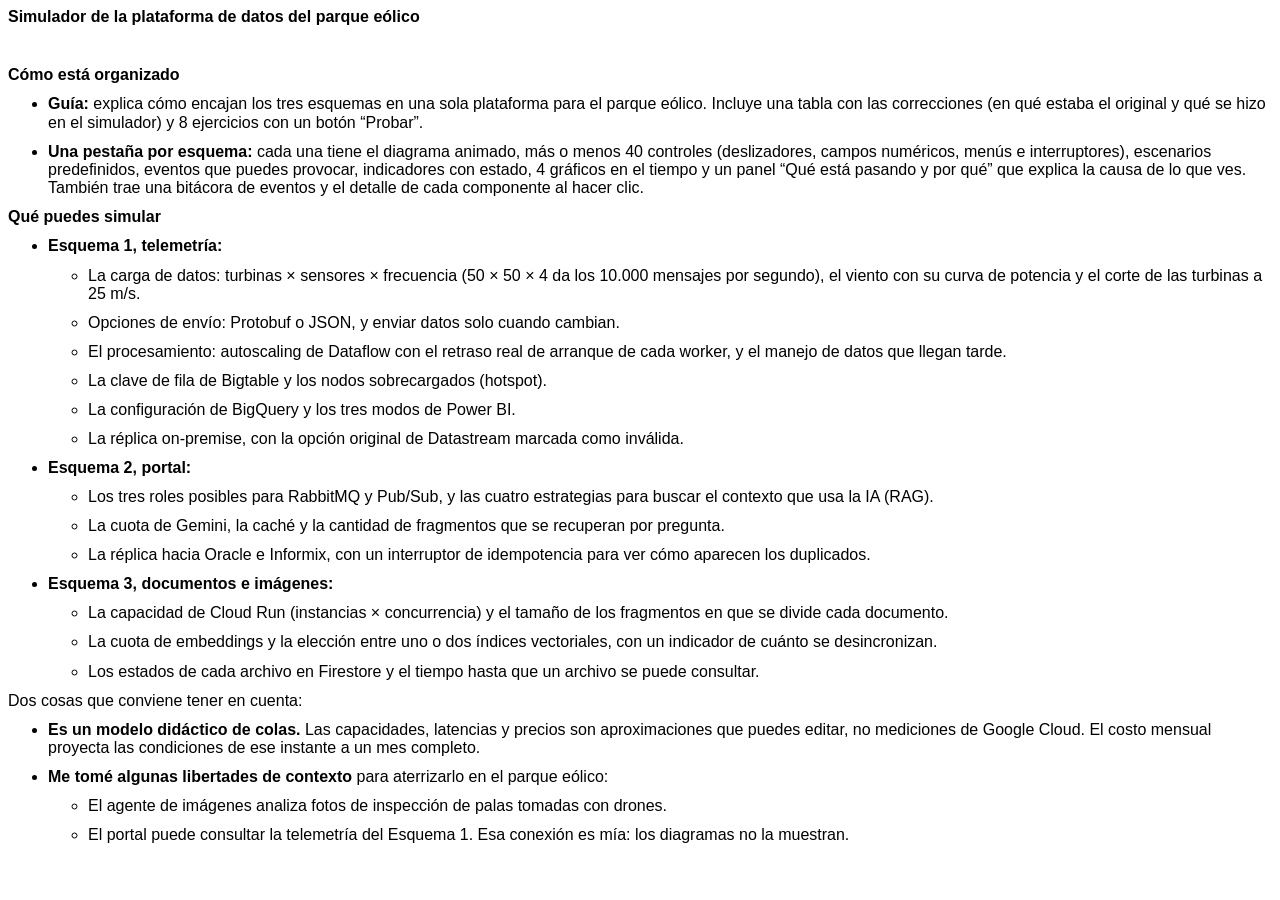
==== guiasimulador.htm @ 3c599fb7 "Add files via upload" ====
<!-- saved from url=(0122)file:///C:/Proyectos/Toren/Fachada-cv-ariel/Simulador%20de%20la%20plataforma%20de%20datos%20del%20parque%20e%C3%B3lico.htm -->
<html xmlns:v="urn:schemas-microsoft-com:vml" xmlns:o="urn:schemas-microsoft-com:office:office" xmlns:w="urn:schemas-microsoft-com:office:word" xmlns:m="http://schemas.microsoft.com/office/2004/12/omml" xmlns="http://www.w3.org/TR/REC-html40"><head><meta http-equiv="Content-Type" content="text/html; charset=windows-1252">

<meta name="ProgId" content="Word.Document">
<meta name="Generator" content="Microsoft Word 15">
<meta name="Originator" content="Microsoft Word 15">
<link rel="File-List" href="file:///C:/Proyectos/Toren/Fachada-cv-ariel/Simulador%20de%20la%20plataforma%20de%20datos%20del%20parque%20e%C3%B3lico_archivos/filelist.xml">
<!--[if gte mso 9]><xml>
 <o:DocumentProperties>
  <o:Author>Pablo Navarrete Rodriguez</o:Author>
  <o:LastAuthor>Pablo Navarrete Rodriguez</o:LastAuthor>
  <o:Revision>2</o:Revision>
  <o:TotalTime>5</o:TotalTime>
  <o:LastPrinted>2026-11-14T00:23:00Z</o:LastPrinted>
  <o:Created>2026-11-14T00:25:00Z</o:Created>
  <o:LastSaved>2026-11-14T00:25:00Z</o:LastSaved>
  <o:Pages>2</o:Pages>
  <o:Words>393</o:Words>
  <o:Characters>2162</o:Characters>
  <o:Lines>18</o:Lines>
  <o:Paragraphs>5</o:Paragraphs>
  <o:CharactersWithSpaces>2550</o:CharactersWithSpaces>
  <o:Version>16.00</o:Version>
 </o:DocumentProperties>
 <o:OfficeDocumentSettings>
  <o:AllowPNG/>
 </o:OfficeDocumentSettings>
</xml><![endif]-->
<link rel="themeData" href="file:///C:/Proyectos/Toren/Fachada-cv-ariel/Simulador%20de%20la%20plataforma%20de%20datos%20del%20parque%20e%C3%B3lico_archivos/themedata.thmx">
<link rel="colorSchemeMapping" href="file:///C:/Proyectos/Toren/Fachada-cv-ariel/Simulador%20de%20la%20plataforma%20de%20datos%20del%20parque%20e%C3%B3lico_archivos/colorschememapping.xml">
<!--[if gte mso 9]><xml>
 <w:WordDocument>
  <w:SpellingState>Clean</w:SpellingState>
  <w:GrammarState>Clean</w:GrammarState>
  <w:TrackMoves>false</w:TrackMoves>
  <w:TrackFormatting/>
  <w:HyphenationZone>21</w:HyphenationZone>
  <w:PunctuationKerning/>
  <w:ValidateAgainstSchemas/>
  <w:SaveIfXMLInvalid>false</w:SaveIfXMLInvalid>
  <w:IgnoreMixedContent>false</w:IgnoreMixedContent>
  <w:AlwaysShowPlaceholderText>false</w:AlwaysShowPlaceholderText>
  <w:DoNotPromoteQF/>
  <w:LidThemeOther>ES-CL</w:LidThemeOther>
  <w:LidThemeAsian>X-NONE</w:LidThemeAsian>
  <w:LidThemeComplexScript>X-NONE</w:LidThemeComplexScript>
  <w:Compatibility>
   <w:BreakWrappedTables/>
   <w:SnapToGridInCell/>
   <w:WrapTextWithPunct/>
   <w:UseAsianBreakRules/>
   <w:DontGrowAutofit/>
   <w:SplitPgBreakAndParaMark/>
   <w:EnableOpenTypeKerning/>
   <w:DontFlipMirrorIndents/>
   <w:OverrideTableStyleHps/>
  </w:Compatibility>
  <m:mathPr>
   <m:mathFont m:val="Cambria Math"/>
   <m:brkBin m:val="before"/>
   <m:brkBinSub m:val="&#45;-"/>
   <m:smallFrac m:val="off"/>
   <m:dispDef/>
   <m:lMargin m:val="0"/>
   <m:rMargin m:val="0"/>
   <m:defJc m:val="centerGroup"/>
   <m:wrapIndent m:val="1440"/>
   <m:intLim m:val="subSup"/>
   <m:naryLim m:val="undOvr"/>
  </m:mathPr></w:WordDocument>
</xml><![endif]--><!--[if gte mso 9]><xml>
 <w:LatentStyles DefLockedState="false" DefUnhideWhenUsed="false"
  DefSemiHidden="false" DefQFormat="false" DefPriority="99"
  LatentStyleCount="376">
  <w:LsdException Locked="false" Priority="0" QFormat="true" Name="Normal"/>
  <w:LsdException Locked="false" Priority="9" QFormat="true" Name="heading 1"/>
  <w:LsdException Locked="false" Priority="9" SemiHidden="true"
   UnhideWhenUsed="true" QFormat="true" Name="heading 2"/>
  <w:LsdException Locked="false" Priority="9" SemiHidden="true"
   UnhideWhenUsed="true" QFormat="true" Name="heading 3"/>
  <w:LsdException Locked="false" Priority="9" SemiHidden="true"
   UnhideWhenUsed="true" QFormat="true" Name="heading 4"/>
  <w:LsdException Locked="false" Priority="9" SemiHidden="true"
   UnhideWhenUsed="true" QFormat="true" Name="heading 5"/>
  <w:LsdException Locked="false" Priority="9" SemiHidden="true"
   UnhideWhenUsed="true" QFormat="true" Name="heading 6"/>
  <w:LsdException Locked="false" Priority="9" SemiHidden="true"
   UnhideWhenUsed="true" QFormat="true" Name="heading 7"/>
  <w:LsdException Locked="false" Priority="9" SemiHidden="true"
   UnhideWhenUsed="true" QFormat="true" Name="heading 8"/>
  <w:LsdException Locked="false" Priority="9" SemiHidden="true"
   UnhideWhenUsed="true" QFormat="true" Name="heading 9"/>
  <w:LsdException Locked="false" SemiHidden="true" UnhideWhenUsed="true"
   Name="index 1"/>
  <w:LsdException Locked="false" SemiHidden="true" UnhideWhenUsed="true"
   Name="index 2"/>
  <w:LsdException Locked="false" SemiHidden="true" UnhideWhenUsed="true"
   Name="index 3"/>
  <w:LsdException Locked="false" SemiHidden="true" UnhideWhenUsed="true"
   Name="index 4"/>
  <w:LsdException Locked="false" SemiHidden="true" UnhideWhenUsed="true"
   Name="index 5"/>
  <w:LsdException Locked="false" SemiHidden="true" UnhideWhenUsed="true"
   Name="index 6"/>
  <w:LsdException Locked="false" SemiHidden="true" UnhideWhenUsed="true"
   Name="index 7"/>
  <w:LsdException Locked="false" SemiHidden="true" UnhideWhenUsed="true"
   Name="index 8"/>
  <w:LsdException Locked="false" SemiHidden="true" UnhideWhenUsed="true"
   Name="index 9"/>
  <w:LsdException Locked="false" Priority="39" SemiHidden="true"
   UnhideWhenUsed="true" Name="toc 1"/>
  <w:LsdException Locked="false" Priority="39" SemiHidden="true"
   UnhideWhenUsed="true" Name="toc 2"/>
  <w:LsdException Locked="false" Priority="39" SemiHidden="true"
   UnhideWhenUsed="true" Name="toc 3"/>
  <w:LsdException Locked="false" Priority="39" SemiHidden="true"
   UnhideWhenUsed="true" Name="toc 4"/>
  <w:LsdException Locked="false" Priority="39" SemiHidden="true"
   UnhideWhenUsed="true" Name="toc 5"/>
  <w:LsdException Locked="false" Priority="39" SemiHidden="true"
   UnhideWhenUsed="true" Name="toc 6"/>
  <w:LsdException Locked="false" Priority="39" SemiHidden="true"
   UnhideWhenUsed="true" Name="toc 7"/>
  <w:LsdException Locked="false" Priority="39" SemiHidden="true"
   UnhideWhenUsed="true" Name="toc 8"/>
  <w:LsdException Locked="false" Priority="39" SemiHidden="true"
   UnhideWhenUsed="true" Name="toc 9"/>
  <w:LsdException Locked="false" SemiHidden="true" UnhideWhenUsed="true"
   Name="Normal Indent"/>
  <w:LsdException Locked="false" SemiHidden="true" UnhideWhenUsed="true"
   Name="footnote text"/>
  <w:LsdException Locked="false" SemiHidden="true" UnhideWhenUsed="true"
   Name="annotation text"/>
  <w:LsdException Locked="false" SemiHidden="true" UnhideWhenUsed="true"
   Name="header"/>
  <w:LsdException Locked="false" SemiHidden="true" UnhideWhenUsed="true"
   Name="footer"/>
  <w:LsdException Locked="false" SemiHidden="true" UnhideWhenUsed="true"
   Name="index heading"/>
  <w:LsdException Locked="false" Priority="35" SemiHidden="true"
   UnhideWhenUsed="true" QFormat="true" Name="caption"/>
  <w:LsdException Locked="false" SemiHidden="true" UnhideWhenUsed="true"
   Name="table of figures"/>
  <w:LsdException Locked="false" SemiHidden="true" UnhideWhenUsed="true"
   Name="envelope address"/>
  <w:LsdException Locked="false" SemiHidden="true" UnhideWhenUsed="true"
   Name="envelope return"/>
  <w:LsdException Locked="false" SemiHidden="true" UnhideWhenUsed="true"
   Name="footnote reference"/>
  <w:LsdException Locked="false" SemiHidden="true" UnhideWhenUsed="true"
   Name="annotation reference"/>
  <w:LsdException Locked="false" SemiHidden="true" UnhideWhenUsed="true"
   Name="line number"/>
  <w:LsdException Locked="false" SemiHidden="true" UnhideWhenUsed="true"
   Name="page number"/>
  <w:LsdException Locked="false" SemiHidden="true" UnhideWhenUsed="true"
   Name="endnote reference"/>
  <w:LsdException Locked="false" SemiHidden="true" UnhideWhenUsed="true"
   Name="endnote text"/>
  <w:LsdException Locked="false" SemiHidden="true" UnhideWhenUsed="true"
   Name="table of authorities"/>
  <w:LsdException Locked="false" SemiHidden="true" UnhideWhenUsed="true"
   Name="macro"/>
  <w:LsdException Locked="false" SemiHidden="true" UnhideWhenUsed="true"
   Name="toa heading"/>
  <w:LsdException Locked="false" SemiHidden="true" UnhideWhenUsed="true"
   Name="List"/>
  <w:LsdException Locked="false" SemiHidden="true" UnhideWhenUsed="true"
   Name="List Bullet"/>
  <w:LsdException Locked="false" SemiHidden="true" UnhideWhenUsed="true"
   Name="List Number"/>
  <w:LsdException Locked="false" SemiHidden="true" UnhideWhenUsed="true"
   Name="List 2"/>
  <w:LsdException Locked="false" SemiHidden="true" UnhideWhenUsed="true"
   Name="List 3"/>
  <w:LsdException Locked="false" SemiHidden="true" UnhideWhenUsed="true"
   Name="List 4"/>
  <w:LsdException Locked="false" SemiHidden="true" UnhideWhenUsed="true"
   Name="List 5"/>
  <w:LsdException Locked="false" SemiHidden="true" UnhideWhenUsed="true"
   Name="List Bullet 2"/>
  <w:LsdException Locked="false" SemiHidden="true" UnhideWhenUsed="true"
   Name="List Bullet 3"/>
  <w:LsdException Locked="false" SemiHidden="true" UnhideWhenUsed="true"
   Name="List Bullet 4"/>
  <w:LsdException Locked="false" SemiHidden="true" UnhideWhenUsed="true"
   Name="List Bullet 5"/>
  <w:LsdException Locked="false" SemiHidden="true" UnhideWhenUsed="true"
   Name="List Number 2"/>
  <w:LsdException Locked="false" SemiHidden="true" UnhideWhenUsed="true"
   Name="List Number 3"/>
  <w:LsdException Locked="false" SemiHidden="true" UnhideWhenUsed="true"
   Name="List Number 4"/>
  <w:LsdException Locked="false" SemiHidden="true" UnhideWhenUsed="true"
   Name="List Number 5"/>
  <w:LsdException Locked="false" Priority="10" QFormat="true" Name="Title"/>
  <w:LsdException Locked="false" SemiHidden="true" UnhideWhenUsed="true"
   Name="Closing"/>
  <w:LsdException Locked="false" SemiHidden="true" UnhideWhenUsed="true"
   Name="Signature"/>
  <w:LsdException Locked="false" Priority="1" SemiHidden="true"
   UnhideWhenUsed="true" Name="Default Paragraph Font"/>
  <w:LsdException Locked="false" SemiHidden="true" UnhideWhenUsed="true"
   Name="Body Text"/>
  <w:LsdException Locked="false" SemiHidden="true" UnhideWhenUsed="true"
   Name="Body Text Indent"/>
  <w:LsdException Locked="false" SemiHidden="true" UnhideWhenUsed="true"
   Name="List Continue"/>
  <w:LsdException Locked="false" SemiHidden="true" UnhideWhenUsed="true"
   Name="List Continue 2"/>
  <w:LsdException Locked="false" SemiHidden="true" UnhideWhenUsed="true"
   Name="List Continue 3"/>
  <w:LsdException Locked="false" SemiHidden="true" UnhideWhenUsed="true"
   Name="List Continue 4"/>
  <w:LsdException Locked="false" SemiHidden="true" UnhideWhenUsed="true"
   Name="List Continue 5"/>
  <w:LsdException Locked="false" SemiHidden="true" UnhideWhenUsed="true"
   Name="Message Header"/>
  <w:LsdException Locked="false" Priority="11" QFormat="true" Name="Subtitle"/>
  <w:LsdException Locked="false" SemiHidden="true" UnhideWhenUsed="true"
   Name="Salutation"/>
  <w:LsdException Locked="false" SemiHidden="true" UnhideWhenUsed="true"
   Name="Date"/>
  <w:LsdException Locked="false" SemiHidden="true" UnhideWhenUsed="true"
   Name="Body Text First Indent"/>
  <w:LsdException Locked="false" SemiHidden="true" UnhideWhenUsed="true"
   Name="Body Text First Indent 2"/>
  <w:LsdException Locked="false" SemiHidden="true" UnhideWhenUsed="true"
   Name="Note Heading"/>
  <w:LsdException Locked="false" SemiHidden="true" UnhideWhenUsed="true"
   Name="Body Text 2"/>
  <w:LsdException Locked="false" SemiHidden="true" UnhideWhenUsed="true"
   Name="Body Text 3"/>
  <w:LsdException Locked="false" SemiHidden="true" UnhideWhenUsed="true"
   Name="Body Text Indent 2"/>
  <w:LsdException Locked="false" SemiHidden="true" UnhideWhenUsed="true"
   Name="Body Text Indent 3"/>
  <w:LsdException Locked="false" SemiHidden="true" UnhideWhenUsed="true"
   Name="Block Text"/>
  <w:LsdException Locked="false" SemiHidden="true" UnhideWhenUsed="true"
   Name="Hyperlink"/>
  <w:LsdException Locked="false" SemiHidden="true" UnhideWhenUsed="true"
   Name="FollowedHyperlink"/>
  <w:LsdException Locked="false" Priority="22" QFormat="true" Name="Strong"/>
  <w:LsdException Locked="false" Priority="20" QFormat="true" Name="Emphasis"/>
  <w:LsdException Locked="false" SemiHidden="true" UnhideWhenUsed="true"
   Name="Document Map"/>
  <w:LsdException Locked="false" SemiHidden="true" UnhideWhenUsed="true"
   Name="Plain Text"/>
  <w:LsdException Locked="false" SemiHidden="true" UnhideWhenUsed="true"
   Name="E-mail Signature"/>
  <w:LsdException Locked="false" SemiHidden="true" UnhideWhenUsed="true"
   Name="HTML Top of Form"/>
  <w:LsdException Locked="false" SemiHidden="true" UnhideWhenUsed="true"
   Name="HTML Bottom of Form"/>
  <w:LsdException Locked="false" SemiHidden="true" UnhideWhenUsed="true"
   Name="Normal (Web)"/>
  <w:LsdException Locked="false" SemiHidden="true" UnhideWhenUsed="true"
   Name="HTML Acronym"/>
  <w:LsdException Locked="false" SemiHidden="true" UnhideWhenUsed="true"
   Name="HTML Address"/>
  <w:LsdException Locked="false" SemiHidden="true" UnhideWhenUsed="true"
   Name="HTML Cite"/>
  <w:LsdException Locked="false" SemiHidden="true" UnhideWhenUsed="true"
   Name="HTML Code"/>
  <w:LsdException Locked="false" SemiHidden="true" UnhideWhenUsed="true"
   Name="HTML Definition"/>
  <w:LsdException Locked="false" SemiHidden="true" UnhideWhenUsed="true"
   Name="HTML Keyboard"/>
  <w:LsdException Locked="false" SemiHidden="true" UnhideWhenUsed="true"
   Name="HTML Preformatted"/>
  <w:LsdException Locked="false" SemiHidden="true" UnhideWhenUsed="true"
   Name="HTML Sample"/>
  <w:LsdException Locked="false" SemiHidden="true" UnhideWhenUsed="true"
   Name="HTML Typewriter"/>
  <w:LsdException Locked="false" SemiHidden="true" UnhideWhenUsed="true"
   Name="HTML Variable"/>
  <w:LsdException Locked="false" SemiHidden="true" UnhideWhenUsed="true"
   Name="Normal Table"/>
  <w:LsdException Locked="false" SemiHidden="true" UnhideWhenUsed="true"
   Name="annotation subject"/>
  <w:LsdException Locked="false" SemiHidden="true" UnhideWhenUsed="true"
   Name="No List"/>
  <w:LsdException Locked="false" SemiHidden="true" UnhideWhenUsed="true"
   Name="Outline List 1"/>
  <w:LsdException Locked="false" SemiHidden="true" UnhideWhenUsed="true"
   Name="Outline List 2"/>
  <w:LsdException Locked="false" SemiHidden="true" UnhideWhenUsed="true"
   Name="Outline List 3"/>
  <w:LsdException Locked="false" SemiHidden="true" UnhideWhenUsed="true"
   Name="Table Simple 1"/>
  <w:LsdException Locked="false" SemiHidden="true" UnhideWhenUsed="true"
   Name="Table Simple 2"/>
  <w:LsdException Locked="false" SemiHidden="true" UnhideWhenUsed="true"
   Name="Table Simple 3"/>
  <w:LsdException Locked="false" SemiHidden="true" UnhideWhenUsed="true"
   Name="Table Classic 1"/>
  <w:LsdException Locked="false" SemiHidden="true" UnhideWhenUsed="true"
   Name="Table Classic 2"/>
  <w:LsdException Locked="false" SemiHidden="true" UnhideWhenUsed="true"
   Name="Table Classic 3"/>
  <w:LsdException Locked="false" SemiHidden="true" UnhideWhenUsed="true"
   Name="Table Classic 4"/>
  <w:LsdException Locked="false" SemiHidden="true" UnhideWhenUsed="true"
   Name="Table Colorful 1"/>
  <w:LsdException Locked="false" SemiHidden="true" UnhideWhenUsed="true"
   Name="Table Colorful 2"/>
  <w:LsdException Locked="false" SemiHidden="true" UnhideWhenUsed="true"
   Name="Table Colorful 3"/>
  <w:LsdException Locked="false" SemiHidden="true" UnhideWhenUsed="true"
   Name="Table Columns 1"/>
  <w:LsdException Locked="false" SemiHidden="true" UnhideWhenUsed="true"
   Name="Table Columns 2"/>
  <w:LsdException Locked="false" SemiHidden="true" UnhideWhenUsed="true"
   Name="Table Columns 3"/>
  <w:LsdException Locked="false" SemiHidden="true" UnhideWhenUsed="true"
   Name="Table Columns 4"/>
  <w:LsdException Locked="false" SemiHidden="true" UnhideWhenUsed="true"
   Name="Table Columns 5"/>
  <w:LsdException Locked="false" SemiHidden="true" UnhideWhenUsed="true"
   Name="Table Grid 1"/>
  <w:LsdException Locked="false" SemiHidden="true" UnhideWhenUsed="true"
   Name="Table Grid 2"/>
  <w:LsdException Locked="false" SemiHidden="true" UnhideWhenUsed="true"
   Name="Table Grid 3"/>
  <w:LsdException Locked="false" SemiHidden="true" UnhideWhenUsed="true"
   Name="Table Grid 4"/>
  <w:LsdException Locked="false" SemiHidden="true" UnhideWhenUsed="true"
   Name="Table Grid 5"/>
  <w:LsdException Locked="false" SemiHidden="true" UnhideWhenUsed="true"
   Name="Table Grid 6"/>
  <w:LsdException Locked="false" SemiHidden="true" UnhideWhenUsed="true"
   Name="Table Grid 7"/>
  <w:LsdException Locked="false" SemiHidden="true" UnhideWhenUsed="true"
   Name="Table Grid 8"/>
  <w:LsdException Locked="false" SemiHidden="true" UnhideWhenUsed="true"
   Name="Table List 1"/>
  <w:LsdException Locked="false" SemiHidden="true" UnhideWhenUsed="true"
   Name="Table List 2"/>
  <w:LsdException Locked="false" SemiHidden="true" UnhideWhenUsed="true"
   Name="Table List 3"/>
  <w:LsdException Locked="false" SemiHidden="true" UnhideWhenUsed="true"
   Name="Table List 4"/>
  <w:LsdException Locked="false" SemiHidden="true" UnhideWhenUsed="true"
   Name="Table List 5"/>
  <w:LsdException Locked="false" SemiHidden="true" UnhideWhenUsed="true"
   Name="Table List 6"/>
  <w:LsdException Locked="false" SemiHidden="true" UnhideWhenUsed="true"
   Name="Table List 7"/>
  <w:LsdException Locked="false" SemiHidden="true" UnhideWhenUsed="true"
   Name="Table List 8"/>
  <w:LsdException Locked="false" SemiHidden="true" UnhideWhenUsed="true"
   Name="Table 3D effects 1"/>
  <w:LsdException Locked="false" SemiHidden="true" UnhideWhenUsed="true"
   Name="Table 3D effects 2"/>
  <w:LsdException Locked="false" SemiHidden="true" UnhideWhenUsed="true"
   Name="Table 3D effects 3"/>
  <w:LsdException Locked="false" SemiHidden="true" UnhideWhenUsed="true"
   Name="Table Contemporary"/>
  <w:LsdException Locked="false" SemiHidden="true" UnhideWhenUsed="true"
   Name="Table Elegant"/>
  <w:LsdException Locked="false" SemiHidden="true" UnhideWhenUsed="true"
   Name="Table Professional"/>
  <w:LsdException Locked="false" SemiHidden="true" UnhideWhenUsed="true"
   Name="Table Subtle 1"/>
  <w:LsdException Locked="false" SemiHidden="true" UnhideWhenUsed="true"
   Name="Table Subtle 2"/>
  <w:LsdException Locked="false" SemiHidden="true" UnhideWhenUsed="true"
   Name="Table Web 1"/>
  <w:LsdException Locked="false" SemiHidden="true" UnhideWhenUsed="true"
   Name="Table Web 2"/>
  <w:LsdException Locked="false" SemiHidden="true" UnhideWhenUsed="true"
   Name="Table Web 3"/>
  <w:LsdException Locked="false" SemiHidden="true" UnhideWhenUsed="true"
   Name="Balloon Text"/>
  <w:LsdException Locked="false" Priority="39" Name="Table Grid"/>
  <w:LsdException Locked="false" SemiHidden="true" UnhideWhenUsed="true"
   Name="Table Theme"/>
  <w:LsdException Locked="false" SemiHidden="true" Name="Placeholder Text"/>
  <w:LsdException Locked="false" Priority="1" QFormat="true" Name="No Spacing"/>
  <w:LsdException Locked="false" Priority="60" Name="Light Shading"/>
  <w:LsdException Locked="false" Priority="61" Name="Light List"/>
  <w:LsdException Locked="false" Priority="62" Name="Light Grid"/>
  <w:LsdException Locked="false" Priority="63" Name="Medium Shading 1"/>
  <w:LsdException Locked="false" Priority="64" Name="Medium Shading 2"/>
  <w:LsdException Locked="false" Priority="65" Name="Medium List 1"/>
  <w:LsdException Locked="false" Priority="66" Name="Medium List 2"/>
  <w:LsdException Locked="false" Priority="67" Name="Medium Grid 1"/>
  <w:LsdException Locked="false" Priority="68" Name="Medium Grid 2"/>
  <w:LsdException Locked="false" Priority="69" Name="Medium Grid 3"/>
  <w:LsdException Locked="false" Priority="70" Name="Dark List"/>
  <w:LsdException Locked="false" Priority="71" Name="Colorful Shading"/>
  <w:LsdException Locked="false" Priority="72" Name="Colorful List"/>
  <w:LsdException Locked="false" Priority="73" Name="Colorful Grid"/>
  <w:LsdException Locked="false" Priority="60" Name="Light Shading Accent 1"/>
  <w:LsdException Locked="false" Priority="61" Name="Light List Accent 1"/>
  <w:LsdException Locked="false" Priority="62" Name="Light Grid Accent 1"/>
  <w:LsdException Locked="false" Priority="63" Name="Medium Shading 1 Accent 1"/>
  <w:LsdException Locked="false" Priority="64" Name="Medium Shading 2 Accent 1"/>
  <w:LsdException Locked="false" Priority="65" Name="Medium List 1 Accent 1"/>
  <w:LsdException Locked="false" SemiHidden="true" Name="Revision"/>
  <w:LsdException Locked="false" Priority="34" QFormat="true"
   Name="List Paragraph"/>
  <w:LsdException Locked="false" Priority="29" QFormat="true" Name="Quote"/>
  <w:LsdException Locked="false" Priority="30" QFormat="true"
   Name="Intense Quote"/>
  <w:LsdException Locked="false" Priority="66" Name="Medium List 2 Accent 1"/>
  <w:LsdException Locked="false" Priority="67" Name="Medium Grid 1 Accent 1"/>
  <w:LsdException Locked="false" Priority="68" Name="Medium Grid 2 Accent 1"/>
  <w:LsdException Locked="false" Priority="69" Name="Medium Grid 3 Accent 1"/>
  <w:LsdException Locked="false" Priority="70" Name="Dark List Accent 1"/>
  <w:LsdException Locked="false" Priority="71" Name="Colorful Shading Accent 1"/>
  <w:LsdException Locked="false" Priority="72" Name="Colorful List Accent 1"/>
  <w:LsdException Locked="false" Priority="73" Name="Colorful Grid Accent 1"/>
  <w:LsdException Locked="false" Priority="60" Name="Light Shading Accent 2"/>
  <w:LsdException Locked="false" Priority="61" Name="Light List Accent 2"/>
  <w:LsdException Locked="false" Priority="62" Name="Light Grid Accent 2"/>
  <w:LsdException Locked="false" Priority="63" Name="Medium Shading 1 Accent 2"/>
  <w:LsdException Locked="false" Priority="64" Name="Medium Shading 2 Accent 2"/>
  <w:LsdException Locked="false" Priority="65" Name="Medium List 1 Accent 2"/>
  <w:LsdException Locked="false" Priority="66" Name="Medium List 2 Accent 2"/>
  <w:LsdException Locked="false" Priority="67" Name="Medium Grid 1 Accent 2"/>
  <w:LsdException Locked="false" Priority="68" Name="Medium Grid 2 Accent 2"/>
  <w:LsdException Locked="false" Priority="69" Name="Medium Grid 3 Accent 2"/>
  <w:LsdException Locked="false" Priority="70" Name="Dark List Accent 2"/>
  <w:LsdException Locked="false" Priority="71" Name="Colorful Shading Accent 2"/>
  <w:LsdException Locked="false" Priority="72" Name="Colorful List Accent 2"/>
  <w:LsdException Locked="false" Priority="73" Name="Colorful Grid Accent 2"/>
  <w:LsdException Locked="false" Priority="60" Name="Light Shading Accent 3"/>
  <w:LsdException Locked="false" Priority="61" Name="Light List Accent 3"/>
  <w:LsdException Locked="false" Priority="62" Name="Light Grid Accent 3"/>
  <w:LsdException Locked="false" Priority="63" Name="Medium Shading 1 Accent 3"/>
  <w:LsdException Locked="false" Priority="64" Name="Medium Shading 2 Accent 3"/>
  <w:LsdException Locked="false" Priority="65" Name="Medium List 1 Accent 3"/>
  <w:LsdException Locked="false" Priority="66" Name="Medium List 2 Accent 3"/>
  <w:LsdException Locked="false" Priority="67" Name="Medium Grid 1 Accent 3"/>
  <w:LsdException Locked="false" Priority="68" Name="Medium Grid 2 Accent 3"/>
  <w:LsdException Locked="false" Priority="69" Name="Medium Grid 3 Accent 3"/>
  <w:LsdException Locked="false" Priority="70" Name="Dark List Accent 3"/>
  <w:LsdException Locked="false" Priority="71" Name="Colorful Shading Accent 3"/>
  <w:LsdException Locked="false" Priority="72" Name="Colorful List Accent 3"/>
  <w:LsdException Locked="false" Priority="73" Name="Colorful Grid Accent 3"/>
  <w:LsdException Locked="false" Priority="60" Name="Light Shading Accent 4"/>
  <w:LsdException Locked="false" Priority="61" Name="Light List Accent 4"/>
  <w:LsdException Locked="false" Priority="62" Name="Light Grid Accent 4"/>
  <w:LsdException Locked="false" Priority="63" Name="Medium Shading 1 Accent 4"/>
  <w:LsdException Locked="false" Priority="64" Name="Medium Shading 2 Accent 4"/>
  <w:LsdException Locked="false" Priority="65" Name="Medium List 1 Accent 4"/>
  <w:LsdException Locked="false" Priority="66" Name="Medium List 2 Accent 4"/>
  <w:LsdException Locked="false" Priority="67" Name="Medium Grid 1 Accent 4"/>
  <w:LsdException Locked="false" Priority="68" Name="Medium Grid 2 Accent 4"/>
  <w:LsdException Locked="false" Priority="69" Name="Medium Grid 3 Accent 4"/>
  <w:LsdException Locked="false" Priority="70" Name="Dark List Accent 4"/>
  <w:LsdException Locked="false" Priority="71" Name="Colorful Shading Accent 4"/>
  <w:LsdException Locked="false" Priority="72" Name="Colorful List Accent 4"/>
  <w:LsdException Locked="false" Priority="73" Name="Colorful Grid Accent 4"/>
  <w:LsdException Locked="false" Priority="60" Name="Light Shading Accent 5"/>
  <w:LsdException Locked="false" Priority="61" Name="Light List Accent 5"/>
  <w:LsdException Locked="false" Priority="62" Name="Light Grid Accent 5"/>
  <w:LsdException Locked="false" Priority="63" Name="Medium Shading 1 Accent 5"/>
  <w:LsdException Locked="false" Priority="64" Name="Medium Shading 2 Accent 5"/>
  <w:LsdException Locked="false" Priority="65" Name="Medium List 1 Accent 5"/>
  <w:LsdException Locked="false" Priority="66" Name="Medium List 2 Accent 5"/>
  <w:LsdException Locked="false" Priority="67" Name="Medium Grid 1 Accent 5"/>
  <w:LsdException Locked="false" Priority="68" Name="Medium Grid 2 Accent 5"/>
  <w:LsdException Locked="false" Priority="69" Name="Medium Grid 3 Accent 5"/>
  <w:LsdException Locked="false" Priority="70" Name="Dark List Accent 5"/>
  <w:LsdException Locked="false" Priority="71" Name="Colorful Shading Accent 5"/>
  <w:LsdException Locked="false" Priority="72" Name="Colorful List Accent 5"/>
  <w:LsdException Locked="false" Priority="73" Name="Colorful Grid Accent 5"/>
  <w:LsdException Locked="false" Priority="60" Name="Light Shading Accent 6"/>
  <w:LsdException Locked="false" Priority="61" Name="Light List Accent 6"/>
  <w:LsdException Locked="false" Priority="62" Name="Light Grid Accent 6"/>
  <w:LsdException Locked="false" Priority="63" Name="Medium Shading 1 Accent 6"/>
  <w:LsdException Locked="false" Priority="64" Name="Medium Shading 2 Accent 6"/>
  <w:LsdException Locked="false" Priority="65" Name="Medium List 1 Accent 6"/>
  <w:LsdException Locked="false" Priority="66" Name="Medium List 2 Accent 6"/>
  <w:LsdException Locked="false" Priority="67" Name="Medium Grid 1 Accent 6"/>
  <w:LsdException Locked="false" Priority="68" Name="Medium Grid 2 Accent 6"/>
  <w:LsdException Locked="false" Priority="69" Name="Medium Grid 3 Accent 6"/>
  <w:LsdException Locked="false" Priority="70" Name="Dark List Accent 6"/>
  <w:LsdException Locked="false" Priority="71" Name="Colorful Shading Accent 6"/>
  <w:LsdException Locked="false" Priority="72" Name="Colorful List Accent 6"/>
  <w:LsdException Locked="false" Priority="73" Name="Colorful Grid Accent 6"/>
  <w:LsdException Locked="false" Priority="19" QFormat="true"
   Name="Subtle Emphasis"/>
  <w:LsdException Locked="false" Priority="21" QFormat="true"
   Name="Intense Emphasis"/>
  <w:LsdException Locked="false" Priority="31" QFormat="true"
   Name="Subtle Reference"/>
  <w:LsdException Locked="false" Priority="32" QFormat="true"
   Name="Intense Reference"/>
  <w:LsdException Locked="false" Priority="33" QFormat="true" Name="Book Title"/>
  <w:LsdException Locked="false" Priority="37" SemiHidden="true"
   UnhideWhenUsed="true" Name="Bibliography"/>
  <w:LsdException Locked="false" Priority="39" SemiHidden="true"
   UnhideWhenUsed="true" QFormat="true" Name="TOC Heading"/>
  <w:LsdException Locked="false" Priority="41" Name="Plain Table 1"/>
  <w:LsdException Locked="false" Priority="42" Name="Plain Table 2"/>
  <w:LsdException Locked="false" Priority="43" Name="Plain Table 3"/>
  <w:LsdException Locked="false" Priority="44" Name="Plain Table 4"/>
  <w:LsdException Locked="false" Priority="45" Name="Plain Table 5"/>
  <w:LsdException Locked="false" Priority="40" Name="Grid Table Light"/>
  <w:LsdException Locked="false" Priority="46" Name="Grid Table 1 Light"/>
  <w:LsdException Locked="false" Priority="47" Name="Grid Table 2"/>
  <w:LsdException Locked="false" Priority="48" Name="Grid Table 3"/>
  <w:LsdException Locked="false" Priority="49" Name="Grid Table 4"/>
  <w:LsdException Locked="false" Priority="50" Name="Grid Table 5 Dark"/>
  <w:LsdException Locked="false" Priority="51" Name="Grid Table 6 Colorful"/>
  <w:LsdException Locked="false" Priority="52" Name="Grid Table 7 Colorful"/>
  <w:LsdException Locked="false" Priority="46"
   Name="Grid Table 1 Light Accent 1"/>
  <w:LsdException Locked="false" Priority="47" Name="Grid Table 2 Accent 1"/>
  <w:LsdException Locked="false" Priority="48" Name="Grid Table 3 Accent 1"/>
  <w:LsdException Locked="false" Priority="49" Name="Grid Table 4 Accent 1"/>
  <w:LsdException Locked="false" Priority="50" Name="Grid Table 5 Dark Accent 1"/>
  <w:LsdException Locked="false" Priority="51"
   Name="Grid Table 6 Colorful Accent 1"/>
  <w:LsdException Locked="false" Priority="52"
   Name="Grid Table 7 Colorful Accent 1"/>
  <w:LsdException Locked="false" Priority="46"
   Name="Grid Table 1 Light Accent 2"/>
  <w:LsdException Locked="false" Priority="47" Name="Grid Table 2 Accent 2"/>
  <w:LsdException Locked="false" Priority="48" Name="Grid Table 3 Accent 2"/>
  <w:LsdException Locked="false" Priority="49" Name="Grid Table 4 Accent 2"/>
  <w:LsdException Locked="false" Priority="50" Name="Grid Table 5 Dark Accent 2"/>
  <w:LsdException Locked="false" Priority="51"
   Name="Grid Table 6 Colorful Accent 2"/>
  <w:LsdException Locked="false" Priority="52"
   Name="Grid Table 7 Colorful Accent 2"/>
  <w:LsdException Locked="false" Priority="46"
   Name="Grid Table 1 Light Accent 3"/>
  <w:LsdException Locked="false" Priority="47" Name="Grid Table 2 Accent 3"/>
  <w:LsdException Locked="false" Priority="48" Name="Grid Table 3 Accent 3"/>
  <w:LsdException Locked="false" Priority="49" Name="Grid Table 4 Accent 3"/>
  <w:LsdException Locked="false" Priority="50" Name="Grid Table 5 Dark Accent 3"/>
  <w:LsdException Locked="false" Priority="51"
   Name="Grid Table 6 Colorful Accent 3"/>
  <w:LsdException Locked="false" Priority="52"
   Name="Grid Table 7 Colorful Accent 3"/>
  <w:LsdException Locked="false" Priority="46"
   Name="Grid Table 1 Light Accent 4"/>
  <w:LsdException Locked="false" Priority="47" Name="Grid Table 2 Accent 4"/>
  <w:LsdException Locked="false" Priority="48" Name="Grid Table 3 Accent 4"/>
  <w:LsdException Locked="false" Priority="49" Name="Grid Table 4 Accent 4"/>
  <w:LsdException Locked="false" Priority="50" Name="Grid Table 5 Dark Accent 4"/>
  <w:LsdException Locked="false" Priority="51"
   Name="Grid Table 6 Colorful Accent 4"/>
  <w:LsdException Locked="false" Priority="52"
   Name="Grid Table 7 Colorful Accent 4"/>
  <w:LsdException Locked="false" Priority="46"
   Name="Grid Table 1 Light Accent 5"/>
  <w:LsdException Locked="false" Priority="47" Name="Grid Table 2 Accent 5"/>
  <w:LsdException Locked="false" Priority="48" Name="Grid Table 3 Accent 5"/>
  <w:LsdException Locked="false" Priority="49" Name="Grid Table 4 Accent 5"/>
  <w:LsdException Locked="false" Priority="50" Name="Grid Table 5 Dark Accent 5"/>
  <w:LsdException Locked="false" Priority="51"
   Name="Grid Table 6 Colorful Accent 5"/>
  <w:LsdException Locked="false" Priority="52"
   Name="Grid Table 7 Colorful Accent 5"/>
  <w:LsdException Locked="false" Priority="46"
   Name="Grid Table 1 Light Accent 6"/>
  <w:LsdException Locked="false" Priority="47" Name="Grid Table 2 Accent 6"/>
  <w:LsdException Locked="false" Priority="48" Name="Grid Table 3 Accent 6"/>
  <w:LsdException Locked="false" Priority="49" Name="Grid Table 4 Accent 6"/>
  <w:LsdException Locked="false" Priority="50" Name="Grid Table 5 Dark Accent 6"/>
  <w:LsdException Locked="false" Priority="51"
   Name="Grid Table 6 Colorful Accent 6"/>
  <w:LsdException Locked="false" Priority="52"
   Name="Grid Table 7 Colorful Accent 6"/>
  <w:LsdException Locked="false" Priority="46" Name="List Table 1 Light"/>
  <w:LsdException Locked="false" Priority="47" Name="List Table 2"/>
  <w:LsdException Locked="false" Priority="48" Name="List Table 3"/>
  <w:LsdException Locked="false" Priority="49" Name="List Table 4"/>
  <w:LsdException Locked="false" Priority="50" Name="List Table 5 Dark"/>
  <w:LsdException Locked="false" Priority="51" Name="List Table 6 Colorful"/>
  <w:LsdException Locked="false" Priority="52" Name="List Table 7 Colorful"/>
  <w:LsdException Locked="false" Priority="46"
   Name="List Table 1 Light Accent 1"/>
  <w:LsdException Locked="false" Priority="47" Name="List Table 2 Accent 1"/>
  <w:LsdException Locked="false" Priority="48" Name="List Table 3 Accent 1"/>
  <w:LsdException Locked="false" Priority="49" Name="List Table 4 Accent 1"/>
  <w:LsdException Locked="false" Priority="50" Name="List Table 5 Dark Accent 1"/>
  <w:LsdException Locked="false" Priority="51"
   Name="List Table 6 Colorful Accent 1"/>
  <w:LsdException Locked="false" Priority="52"
   Name="List Table 7 Colorful Accent 1"/>
  <w:LsdException Locked="false" Priority="46"
   Name="List Table 1 Light Accent 2"/>
  <w:LsdException Locked="false" Priority="47" Name="List Table 2 Accent 2"/>
  <w:LsdException Locked="false" Priority="48" Name="List Table 3 Accent 2"/>
  <w:LsdException Locked="false" Priority="49" Name="List Table 4 Accent 2"/>
  <w:LsdException Locked="false" Priority="50" Name="List Table 5 Dark Accent 2"/>
  <w:LsdException Locked="false" Priority="51"
   Name="List Table 6 Colorful Accent 2"/>
  <w:LsdException Locked="false" Priority="52"
   Name="List Table 7 Colorful Accent 2"/>
  <w:LsdException Locked="false" Priority="46"
   Name="List Table 1 Light Accent 3"/>
  <w:LsdException Locked="false" Priority="47" Name="List Table 2 Accent 3"/>
  <w:LsdException Locked="false" Priority="48" Name="List Table 3 Accent 3"/>
  <w:LsdException Locked="false" Priority="49" Name="List Table 4 Accent 3"/>
  <w:LsdException Locked="false" Priority="50" Name="List Table 5 Dark Accent 3"/>
  <w:LsdException Locked="false" Priority="51"
   Name="List Table 6 Colorful Accent 3"/>
  <w:LsdException Locked="false" Priority="52"
   Name="List Table 7 Colorful Accent 3"/>
  <w:LsdException Locked="false" Priority="46"
   Name="List Table 1 Light Accent 4"/>
  <w:LsdException Locked="false" Priority="47" Name="List Table 2 Accent 4"/>
  <w:LsdException Locked="false" Priority="48" Name="List Table 3 Accent 4"/>
  <w:LsdException Locked="false" Priority="49" Name="List Table 4 Accent 4"/>
  <w:LsdException Locked="false" Priority="50" Name="List Table 5 Dark Accent 4"/>
  <w:LsdException Locked="false" Priority="51"
   Name="List Table 6 Colorful Accent 4"/>
  <w:LsdException Locked="false" Priority="52"
   Name="List Table 7 Colorful Accent 4"/>
  <w:LsdException Locked="false" Priority="46"
   Name="List Table 1 Light Accent 5"/>
  <w:LsdException Locked="false" Priority="47" Name="List Table 2 Accent 5"/>
  <w:LsdException Locked="false" Priority="48" Name="List Table 3 Accent 5"/>
  <w:LsdException Locked="false" Priority="49" Name="List Table 4 Accent 5"/>
  <w:LsdException Locked="false" Priority="50" Name="List Table 5 Dark Accent 5"/>
  <w:LsdException Locked="false" Priority="51"
   Name="List Table 6 Colorful Accent 5"/>
  <w:LsdException Locked="false" Priority="52"
   Name="List Table 7 Colorful Accent 5"/>
  <w:LsdException Locked="false" Priority="46"
   Name="List Table 1 Light Accent 6"/>
  <w:LsdException Locked="false" Priority="47" Name="List Table 2 Accent 6"/>
  <w:LsdException Locked="false" Priority="48" Name="List Table 3 Accent 6"/>
  <w:LsdException Locked="false" Priority="49" Name="List Table 4 Accent 6"/>
  <w:LsdException Locked="false" Priority="50" Name="List Table 5 Dark Accent 6"/>
  <w:LsdException Locked="false" Priority="51"
   Name="List Table 6 Colorful Accent 6"/>
  <w:LsdException Locked="false" Priority="52"
   Name="List Table 7 Colorful Accent 6"/>
  <w:LsdException Locked="false" SemiHidden="true" UnhideWhenUsed="true"
   Name="Mention"/>
  <w:LsdException Locked="false" SemiHidden="true" UnhideWhenUsed="true"
   Name="Smart Hyperlink"/>
  <w:LsdException Locked="false" SemiHidden="true" UnhideWhenUsed="true"
   Name="Hashtag"/>
  <w:LsdException Locked="false" SemiHidden="true" UnhideWhenUsed="true"
   Name="Unresolved Mention"/>
  <w:LsdException Locked="false" SemiHidden="true" UnhideWhenUsed="true"
   Name="Smart Link"/>
 </w:LatentStyles>
</xml><![endif]-->
<style>
<!--
 /* Font Definitions */
 @font-face
	{font-family:Wingdings;
	panose-1:5 0 0 0 0 0 0 0 0 0;
	mso-font-charset:2;
	mso-generic-font-family:auto;
	mso-font-pitch:variable;
	mso-font-signature:0 268435456 0 0 -2147483648 0;}
@font-face
	{font-family:"Cambria Math";
	panose-1:2 4 5 3 5 4 6 3 2 4;
	mso-font-charset:0;
	mso-generic-font-family:roman;
	mso-font-pitch:variable;
	mso-font-signature:-536869121 1107305727 33554432 0 415 0;}
@font-face
	{font-family:Aptos;
	mso-font-charset:0;
	mso-generic-font-family:swiss;
	mso-font-pitch:variable;
	mso-font-signature:536871559 3 0 0 415 0;}
 /* Style Definitions */
 p.MsoNormal, li.MsoNormal, div.MsoNormal
	{mso-style-unhide:no;
	mso-style-qformat:yes;
	mso-style-parent:"";
	margin-top:0cm;
	margin-right:0cm;
	margin-bottom:8.0pt;
	margin-left:0cm;
	line-height:115%;
	mso-pagination:widow-orphan;
	font-size:12.0pt;
	font-family:"Aptos",sans-serif;
	mso-ascii-font-family:Aptos;
	mso-ascii-theme-font:minor-latin;
	mso-fareast-font-family:Aptos;
	mso-fareast-theme-font:minor-latin;
	mso-hansi-font-family:Aptos;
	mso-hansi-theme-font:minor-latin;
	mso-bidi-font-family:"Times New Roman";
	mso-bidi-theme-font:minor-bidi;
	mso-font-kerning:1.0pt;
	mso-ligatures:standardcontextual;
	mso-fareast-language:EN-US;}
h1
	{mso-style-priority:9;
	mso-style-unhide:no;
	mso-style-qformat:yes;
	mso-style-link:"T�tulo 1 Car";
	mso-style-next:Normal;
	margin-top:18.0pt;
	margin-right:0cm;
	margin-bottom:4.0pt;
	margin-left:0cm;
	line-height:115%;
	mso-pagination:widow-orphan lines-together;
	page-break-after:avoid;
	mso-outline-level:1;
	font-size:20.0pt;
	font-family:"Aptos Display",sans-serif;
	mso-ascii-font-family:"Aptos Display";
	mso-ascii-theme-font:major-latin;
	mso-fareast-font-family:"Times New Roman";
	mso-fareast-theme-font:major-fareast;
	mso-hansi-font-family:"Aptos Display";
	mso-hansi-theme-font:major-latin;
	mso-bidi-font-family:"Times New Roman";
	mso-bidi-theme-font:major-bidi;
	color:#0F4761;
	mso-themecolor:accent1;
	mso-themeshade:191;
	mso-font-kerning:1.0pt;
	mso-ligatures:standardcontextual;
	mso-fareast-language:EN-US;
	font-weight:normal;}
h2
	{mso-style-noshow:yes;
	mso-style-priority:9;
	mso-style-qformat:yes;
	mso-style-link:"T�tulo 2 Car";
	mso-style-next:Normal;
	margin-top:8.0pt;
	margin-right:0cm;
	margin-bottom:4.0pt;
	margin-left:0cm;
	line-height:115%;
	mso-pagination:widow-orphan lines-together;
	page-break-after:avoid;
	mso-outline-level:2;
	font-size:16.0pt;
	font-family:"Aptos Display",sans-serif;
	mso-ascii-font-family:"Aptos Display";
	mso-ascii-theme-font:major-latin;
	mso-fareast-font-family:"Times New Roman";
	mso-fareast-theme-font:major-fareast;
	mso-hansi-font-family:"Aptos Display";
	mso-hansi-theme-font:major-latin;
	mso-bidi-font-family:"Times New Roman";
	mso-bidi-theme-font:major-bidi;
	color:#0F4761;
	mso-themecolor:accent1;
	mso-themeshade:191;
	mso-font-kerning:1.0pt;
	mso-ligatures:standardcontextual;
	mso-fareast-language:EN-US;
	font-weight:normal;}
h3
	{mso-style-noshow:yes;
	mso-style-priority:9;
	mso-style-qformat:yes;
	mso-style-link:"T�tulo 3 Car";
	mso-style-next:Normal;
	margin-top:8.0pt;
	margin-right:0cm;
	margin-bottom:4.0pt;
	margin-left:0cm;
	line-height:115%;
	mso-pagination:widow-orphan lines-together;
	page-break-after:avoid;
	mso-outline-level:3;
	font-size:14.0pt;
	font-family:"Aptos",sans-serif;
	mso-ascii-font-family:Aptos;
	mso-ascii-theme-font:minor-latin;
	mso-fareast-font-family:"Times New Roman";
	mso-fareast-theme-font:major-fareast;
	mso-hansi-font-family:Aptos;
	mso-hansi-theme-font:minor-latin;
	mso-bidi-font-family:"Times New Roman";
	mso-bidi-theme-font:major-bidi;
	color:#0F4761;
	mso-themecolor:accent1;
	mso-themeshade:191;
	mso-font-kerning:1.0pt;
	mso-ligatures:standardcontextual;
	mso-fareast-language:EN-US;
	font-weight:normal;}
h4
	{mso-style-noshow:yes;
	mso-style-priority:9;
	mso-style-qformat:yes;
	mso-style-link:"T�tulo 4 Car";
	mso-style-next:Normal;
	margin-top:4.0pt;
	margin-right:0cm;
	margin-bottom:2.0pt;
	margin-left:0cm;
	line-height:115%;
	mso-pagination:widow-orphan lines-together;
	page-break-after:avoid;
	mso-outline-level:4;
	font-size:12.0pt;
	font-family:"Aptos",sans-serif;
	mso-ascii-font-family:Aptos;
	mso-ascii-theme-font:minor-latin;
	mso-fareast-font-family:"Times New Roman";
	mso-fareast-theme-font:major-fareast;
	mso-hansi-font-family:Aptos;
	mso-hansi-theme-font:minor-latin;
	mso-bidi-font-family:"Times New Roman";
	mso-bidi-theme-font:major-bidi;
	color:#0F4761;
	mso-themecolor:accent1;
	mso-themeshade:191;
	mso-font-kerning:1.0pt;
	mso-ligatures:standardcontextual;
	mso-fareast-language:EN-US;
	font-weight:normal;
	font-style:italic;}
h5
	{mso-style-noshow:yes;
	mso-style-priority:9;
	mso-style-qformat:yes;
	mso-style-link:"T�tulo 5 Car";
	mso-style-next:Normal;
	margin-top:4.0pt;
	margin-right:0cm;
	margin-bottom:2.0pt;
	margin-left:0cm;
	line-height:115%;
	mso-pagination:widow-orphan lines-together;
	page-break-after:avoid;
	mso-outline-level:5;
	font-size:12.0pt;
	font-family:"Aptos",sans-serif;
	mso-ascii-font-family:Aptos;
	mso-ascii-theme-font:minor-latin;
	mso-fareast-font-family:"Times New Roman";
	mso-fareast-theme-font:major-fareast;
	mso-hansi-font-family:Aptos;
	mso-hansi-theme-font:minor-latin;
	mso-bidi-font-family:"Times New Roman";
	mso-bidi-theme-font:major-bidi;
	color:#0F4761;
	mso-themecolor:accent1;
	mso-themeshade:191;
	mso-font-kerning:1.0pt;
	mso-ligatures:standardcontextual;
	mso-fareast-language:EN-US;
	font-weight:normal;}
h6
	{mso-style-noshow:yes;
	mso-style-priority:9;
	mso-style-qformat:yes;
	mso-style-link:"T�tulo 6 Car";
	mso-style-next:Normal;
	margin-top:2.0pt;
	margin-right:0cm;
	margin-bottom:0cm;
	margin-left:0cm;
	line-height:115%;
	mso-pagination:widow-orphan lines-together;
	page-break-after:avoid;
	mso-outline-level:6;
	font-size:12.0pt;
	font-family:"Aptos",sans-serif;
	mso-ascii-font-family:Aptos;
	mso-ascii-theme-font:minor-latin;
	mso-fareast-font-family:"Times New Roman";
	mso-fareast-theme-font:major-fareast;
	mso-hansi-font-family:Aptos;
	mso-hansi-theme-font:minor-latin;
	mso-bidi-font-family:"Times New Roman";
	mso-bidi-theme-font:major-bidi;
	color:#595959;
	mso-themecolor:text1;
	mso-themetint:166;
	mso-font-kerning:1.0pt;
	mso-ligatures:standardcontextual;
	mso-fareast-language:EN-US;
	font-weight:normal;
	font-style:italic;}
p.MsoHeading7, li.MsoHeading7, div.MsoHeading7
	{mso-style-noshow:yes;
	mso-style-priority:9;
	mso-style-qformat:yes;
	mso-style-link:"T�tulo 7 Car";
	mso-style-next:Normal;
	margin-top:2.0pt;
	margin-right:0cm;
	margin-bottom:0cm;
	margin-left:0cm;
	line-height:115%;
	mso-pagination:widow-orphan lines-together;
	page-break-after:avoid;
	mso-outline-level:7;
	font-size:12.0pt;
	font-family:"Aptos",sans-serif;
	mso-ascii-font-family:Aptos;
	mso-ascii-theme-font:minor-latin;
	mso-fareast-font-family:"Times New Roman";
	mso-fareast-theme-font:major-fareast;
	mso-hansi-font-family:Aptos;
	mso-hansi-theme-font:minor-latin;
	mso-bidi-font-family:"Times New Roman";
	mso-bidi-theme-font:major-bidi;
	color:#595959;
	mso-themecolor:text1;
	mso-themetint:166;
	mso-font-kerning:1.0pt;
	mso-ligatures:standardcontextual;
	mso-fareast-language:EN-US;}
p.MsoHeading8, li.MsoHeading8, div.MsoHeading8
	{mso-style-noshow:yes;
	mso-style-priority:9;
	mso-style-qformat:yes;
	mso-style-link:"T�tulo 8 Car";
	mso-style-next:Normal;
	margin:0cm;
	line-height:115%;
	mso-pagination:widow-orphan lines-together;
	page-break-after:avoid;
	mso-outline-level:8;
	font-size:12.0pt;
	font-family:"Aptos",sans-serif;
	mso-ascii-font-family:Aptos;
	mso-ascii-theme-font:minor-latin;
	mso-fareast-font-family:"Times New Roman";
	mso-fareast-theme-font:major-fareast;
	mso-hansi-font-family:Aptos;
	mso-hansi-theme-font:minor-latin;
	mso-bidi-font-family:"Times New Roman";
	mso-bidi-theme-font:major-bidi;
	color:#272727;
	mso-themecolor:text1;
	mso-themetint:216;
	mso-font-kerning:1.0pt;
	mso-ligatures:standardcontextual;
	mso-fareast-language:EN-US;
	font-style:italic;}
p.MsoHeading9, li.MsoHeading9, div.MsoHeading9
	{mso-style-noshow:yes;
	mso-style-priority:9;
	mso-style-qformat:yes;
	mso-style-link:"T�tulo 9 Car";
	mso-style-next:Normal;
	margin:0cm;
	line-height:115%;
	mso-pagination:widow-orphan lines-together;
	page-break-after:avoid;
	mso-outline-level:9;
	font-size:12.0pt;
	font-family:"Aptos",sans-serif;
	mso-ascii-font-family:Aptos;
	mso-ascii-theme-font:minor-latin;
	mso-fareast-font-family:"Times New Roman";
	mso-fareast-theme-font:major-fareast;
	mso-hansi-font-family:Aptos;
	mso-hansi-theme-font:minor-latin;
	mso-bidi-font-family:"Times New Roman";
	mso-bidi-theme-font:major-bidi;
	color:#272727;
	mso-themecolor:text1;
	mso-themetint:216;
	mso-font-kerning:1.0pt;
	mso-ligatures:standardcontextual;
	mso-fareast-language:EN-US;}
p.MsoTitle, li.MsoTitle, div.MsoTitle
	{mso-style-priority:10;
	mso-style-unhide:no;
	mso-style-qformat:yes;
	mso-style-link:"T�tulo Car";
	mso-style-next:Normal;
	margin-top:0cm;
	margin-right:0cm;
	margin-bottom:4.0pt;
	margin-left:0cm;
	mso-add-space:auto;
	mso-pagination:widow-orphan;
	font-size:28.0pt;
	font-family:"Aptos Display",sans-serif;
	mso-ascii-font-family:"Aptos Display";
	mso-ascii-theme-font:major-latin;
	mso-fareast-font-family:"Times New Roman";
	mso-fareast-theme-font:major-fareast;
	mso-hansi-font-family:"Aptos Display";
	mso-hansi-theme-font:major-latin;
	mso-bidi-font-family:"Times New Roman";
	mso-bidi-theme-font:major-bidi;
	letter-spacing:-.5pt;
	mso-font-kerning:14.0pt;
	mso-ligatures:standardcontextual;
	mso-fareast-language:EN-US;}
p.MsoTitleCxSpFirst, li.MsoTitleCxSpFirst, div.MsoTitleCxSpFirst
	{mso-style-priority:10;
	mso-style-unhide:no;
	mso-style-qformat:yes;
	mso-style-link:"T�tulo Car";
	mso-style-next:Normal;
	mso-style-type:export-only;
	margin:0cm;
	mso-add-space:auto;
	mso-pagination:widow-orphan;
	font-size:28.0pt;
	font-family:"Aptos Display",sans-serif;
	mso-ascii-font-family:"Aptos Display";
	mso-ascii-theme-font:major-latin;
	mso-fareast-font-family:"Times New Roman";
	mso-fareast-theme-font:major-fareast;
	mso-hansi-font-family:"Aptos Display";
	mso-hansi-theme-font:major-latin;
	mso-bidi-font-family:"Times New Roman";
	mso-bidi-theme-font:major-bidi;
	letter-spacing:-.5pt;
	mso-font-kerning:14.0pt;
	mso-ligatures:standardcontextual;
	mso-fareast-language:EN-US;}
p.MsoTitleCxSpMiddle, li.MsoTitleCxSpMiddle, div.MsoTitleCxSpMiddle
	{mso-style-priority:10;
	mso-style-unhide:no;
	mso-style-qformat:yes;
	mso-style-link:"T�tulo Car";
	mso-style-next:Normal;
	mso-style-type:export-only;
	margin:0cm;
	mso-add-space:auto;
	mso-pagination:widow-orphan;
	font-size:28.0pt;
	font-family:"Aptos Display",sans-serif;
	mso-ascii-font-family:"Aptos Display";
	mso-ascii-theme-font:major-latin;
	mso-fareast-font-family:"Times New Roman";
	mso-fareast-theme-font:major-fareast;
	mso-hansi-font-family:"Aptos Display";
	mso-hansi-theme-font:major-latin;
	mso-bidi-font-family:"Times New Roman";
	mso-bidi-theme-font:major-bidi;
	letter-spacing:-.5pt;
	mso-font-kerning:14.0pt;
	mso-ligatures:standardcontextual;
	mso-fareast-language:EN-US;}
p.MsoTitleCxSpLast, li.MsoTitleCxSpLast, div.MsoTitleCxSpLast
	{mso-style-priority:10;
	mso-style-unhide:no;
	mso-style-qformat:yes;
	mso-style-link:"T�tulo Car";
	mso-style-next:Normal;
	mso-style-type:export-only;
	margin-top:0cm;
	margin-right:0cm;
	margin-bottom:4.0pt;
	margin-left:0cm;
	mso-add-space:auto;
	mso-pagination:widow-orphan;
	font-size:28.0pt;
	font-family:"Aptos Display",sans-serif;
	mso-ascii-font-family:"Aptos Display";
	mso-ascii-theme-font:major-latin;
	mso-fareast-font-family:"Times New Roman";
	mso-fareast-theme-font:major-fareast;
	mso-hansi-font-family:"Aptos Display";
	mso-hansi-theme-font:major-latin;
	mso-bidi-font-family:"Times New Roman";
	mso-bidi-theme-font:major-bidi;
	letter-spacing:-.5pt;
	mso-font-kerning:14.0pt;
	mso-ligatures:standardcontextual;
	mso-fareast-language:EN-US;}
p.MsoSubtitle, li.MsoSubtitle, div.MsoSubtitle
	{mso-style-priority:11;
	mso-style-unhide:no;
	mso-style-qformat:yes;
	mso-style-link:"Subt�tulo Car";
	mso-style-next:Normal;
	margin-top:0cm;
	margin-right:0cm;
	margin-bottom:8.0pt;
	margin-left:0cm;
	line-height:115%;
	mso-pagination:widow-orphan;
	font-size:14.0pt;
	font-family:"Aptos",sans-serif;
	mso-ascii-font-family:Aptos;
	mso-ascii-theme-font:minor-latin;
	mso-fareast-font-family:"Times New Roman";
	mso-fareast-theme-font:major-fareast;
	mso-hansi-font-family:Aptos;
	mso-hansi-theme-font:minor-latin;
	mso-bidi-font-family:"Times New Roman";
	mso-bidi-theme-font:major-bidi;
	color:#595959;
	mso-themecolor:text1;
	mso-themetint:166;
	letter-spacing:.75pt;
	mso-font-kerning:1.0pt;
	mso-ligatures:standardcontextual;
	mso-fareast-language:EN-US;}
p.MsoListParagraph, li.MsoListParagraph, div.MsoListParagraph
	{mso-style-priority:34;
	mso-style-unhide:no;
	mso-style-qformat:yes;
	margin-top:0cm;
	margin-right:0cm;
	margin-bottom:8.0pt;
	margin-left:36.0pt;
	mso-add-space:auto;
	line-height:115%;
	mso-pagination:widow-orphan;
	font-size:12.0pt;
	font-family:"Aptos",sans-serif;
	mso-ascii-font-family:Aptos;
	mso-ascii-theme-font:minor-latin;
	mso-fareast-font-family:Aptos;
	mso-fareast-theme-font:minor-latin;
	mso-hansi-font-family:Aptos;
	mso-hansi-theme-font:minor-latin;
	mso-bidi-font-family:"Times New Roman";
	mso-bidi-theme-font:minor-bidi;
	mso-font-kerning:1.0pt;
	mso-ligatures:standardcontextual;
	mso-fareast-language:EN-US;}
p.MsoListParagraphCxSpFirst, li.MsoListParagraphCxSpFirst, div.MsoListParagraphCxSpFirst
	{mso-style-priority:34;
	mso-style-unhide:no;
	mso-style-qformat:yes;
	mso-style-type:export-only;
	margin-top:0cm;
	margin-right:0cm;
	margin-bottom:0cm;
	margin-left:36.0pt;
	mso-add-space:auto;
	line-height:115%;
	mso-pagination:widow-orphan;
	font-size:12.0pt;
	font-family:"Aptos",sans-serif;
	mso-ascii-font-family:Aptos;
	mso-ascii-theme-font:minor-latin;
	mso-fareast-font-family:Aptos;
	mso-fareast-theme-font:minor-latin;
	mso-hansi-font-family:Aptos;
	mso-hansi-theme-font:minor-latin;
	mso-bidi-font-family:"Times New Roman";
	mso-bidi-theme-font:minor-bidi;
	mso-font-kerning:1.0pt;
	mso-ligatures:standardcontextual;
	mso-fareast-language:EN-US;}
p.MsoListParagraphCxSpMiddle, li.MsoListParagraphCxSpMiddle, div.MsoListParagraphCxSpMiddle
	{mso-style-priority:34;
	mso-style-unhide:no;
	mso-style-qformat:yes;
	mso-style-type:export-only;
	margin-top:0cm;
	margin-right:0cm;
	margin-bottom:0cm;
	margin-left:36.0pt;
	mso-add-space:auto;
	line-height:115%;
	mso-pagination:widow-orphan;
	font-size:12.0pt;
	font-family:"Aptos",sans-serif;
	mso-ascii-font-family:Aptos;
	mso-ascii-theme-font:minor-latin;
	mso-fareast-font-family:Aptos;
	mso-fareast-theme-font:minor-latin;
	mso-hansi-font-family:Aptos;
	mso-hansi-theme-font:minor-latin;
	mso-bidi-font-family:"Times New Roman";
	mso-bidi-theme-font:minor-bidi;
	mso-font-kerning:1.0pt;
	mso-ligatures:standardcontextual;
	mso-fareast-language:EN-US;}
p.MsoListParagraphCxSpLast, li.MsoListParagraphCxSpLast, div.MsoListParagraphCxSpLast
	{mso-style-priority:34;
	mso-style-unhide:no;
	mso-style-qformat:yes;
	mso-style-type:export-only;
	margin-top:0cm;
	margin-right:0cm;
	margin-bottom:8.0pt;
	margin-left:36.0pt;
	mso-add-space:auto;
	line-height:115%;
	mso-pagination:widow-orphan;
	font-size:12.0pt;
	font-family:"Aptos",sans-serif;
	mso-ascii-font-family:Aptos;
	mso-ascii-theme-font:minor-latin;
	mso-fareast-font-family:Aptos;
	mso-fareast-theme-font:minor-latin;
	mso-hansi-font-family:Aptos;
	mso-hansi-theme-font:minor-latin;
	mso-bidi-font-family:"Times New Roman";
	mso-bidi-theme-font:minor-bidi;
	mso-font-kerning:1.0pt;
	mso-ligatures:standardcontextual;
	mso-fareast-language:EN-US;}
p.MsoQuote, li.MsoQuote, div.MsoQuote
	{mso-style-priority:29;
	mso-style-unhide:no;
	mso-style-qformat:yes;
	mso-style-link:"Cita Car";
	mso-style-next:Normal;
	margin-top:8.0pt;
	margin-right:0cm;
	margin-bottom:8.0pt;
	margin-left:0cm;
	text-align:center;
	line-height:115%;
	mso-pagination:widow-orphan;
	font-size:12.0pt;
	font-family:"Aptos",sans-serif;
	mso-ascii-font-family:Aptos;
	mso-ascii-theme-font:minor-latin;
	mso-fareast-font-family:Aptos;
	mso-fareast-theme-font:minor-latin;
	mso-hansi-font-family:Aptos;
	mso-hansi-theme-font:minor-latin;
	mso-bidi-font-family:"Times New Roman";
	mso-bidi-theme-font:minor-bidi;
	color:#404040;
	mso-themecolor:text1;
	mso-themetint:191;
	mso-font-kerning:1.0pt;
	mso-ligatures:standardcontextual;
	mso-fareast-language:EN-US;
	font-style:italic;}
p.MsoIntenseQuote, li.MsoIntenseQuote, div.MsoIntenseQuote
	{mso-style-priority:30;
	mso-style-unhide:no;
	mso-style-qformat:yes;
	mso-style-link:"Cita destacada Car";
	mso-style-next:Normal;
	margin-top:18.0pt;
	margin-right:43.2pt;
	margin-bottom:18.0pt;
	margin-left:43.2pt;
	text-align:center;
	line-height:115%;
	mso-pagination:widow-orphan;
	border:none;
	mso-border-top-alt:solid #0F4761 .5pt;
	mso-border-top-themecolor:accent1;
	mso-border-top-themeshade:191;
	mso-border-bottom-alt:solid #0F4761 .5pt;
	mso-border-bottom-themecolor:accent1;
	mso-border-bottom-themeshade:191;
	padding:0cm;
	mso-padding-alt:10.0pt 0cm 10.0pt 0cm;
	font-size:12.0pt;
	font-family:"Aptos",sans-serif;
	mso-ascii-font-family:Aptos;
	mso-ascii-theme-font:minor-latin;
	mso-fareast-font-family:Aptos;
	mso-fareast-theme-font:minor-latin;
	mso-hansi-font-family:Aptos;
	mso-hansi-theme-font:minor-latin;
	mso-bidi-font-family:"Times New Roman";
	mso-bidi-theme-font:minor-bidi;
	color:#0F4761;
	mso-themecolor:accent1;
	mso-themeshade:191;
	mso-font-kerning:1.0pt;
	mso-ligatures:standardcontextual;
	mso-fareast-language:EN-US;
	font-style:italic;}
span.MsoIntenseEmphasis
	{mso-style-priority:21;
	mso-style-unhide:no;
	mso-style-qformat:yes;
	color:#0F4761;
	mso-themecolor:accent1;
	mso-themeshade:191;
	font-style:italic;}
span.MsoIntenseReference
	{mso-style-priority:32;
	mso-style-unhide:no;
	mso-style-qformat:yes;
	font-variant:small-caps;
	color:#0F4761;
	mso-themecolor:accent1;
	mso-themeshade:191;
	letter-spacing:.25pt;
	font-weight:bold;}
span.Ttulo1Car
	{mso-style-name:"T�tulo 1 Car";
	mso-style-priority:9;
	mso-style-unhide:no;
	mso-style-locked:yes;
	mso-style-link:"T�tulo 1";
	mso-ansi-font-size:20.0pt;
	mso-bidi-font-size:20.0pt;
	font-family:"Aptos Display",sans-serif;
	mso-ascii-font-family:"Aptos Display";
	mso-ascii-theme-font:major-latin;
	mso-fareast-font-family:"Times New Roman";
	mso-fareast-theme-font:major-fareast;
	mso-hansi-font-family:"Aptos Display";
	mso-hansi-theme-font:major-latin;
	mso-bidi-font-family:"Times New Roman";
	mso-bidi-theme-font:major-bidi;
	color:#0F4761;
	mso-themecolor:accent1;
	mso-themeshade:191;}
span.Ttulo2Car
	{mso-style-name:"T�tulo 2 Car";
	mso-style-noshow:yes;
	mso-style-priority:9;
	mso-style-unhide:no;
	mso-style-locked:yes;
	mso-style-link:"T�tulo 2";
	mso-ansi-font-size:16.0pt;
	mso-bidi-font-size:16.0pt;
	font-family:"Aptos Display",sans-serif;
	mso-ascii-font-family:"Aptos Display";
	mso-ascii-theme-font:major-latin;
	mso-fareast-font-family:"Times New Roman";
	mso-fareast-theme-font:major-fareast;
	mso-hansi-font-family:"Aptos Display";
	mso-hansi-theme-font:major-latin;
	mso-bidi-font-family:"Times New Roman";
	mso-bidi-theme-font:major-bidi;
	color:#0F4761;
	mso-themecolor:accent1;
	mso-themeshade:191;}
span.Ttulo3Car
	{mso-style-name:"T�tulo 3 Car";
	mso-style-noshow:yes;
	mso-style-priority:9;
	mso-style-unhide:no;
	mso-style-locked:yes;
	mso-style-link:"T�tulo 3";
	mso-ansi-font-size:14.0pt;
	mso-bidi-font-size:14.0pt;
	font-family:"Times New Roman",serif;
	mso-fareast-font-family:"Times New Roman";
	mso-fareast-theme-font:major-fareast;
	mso-bidi-font-family:"Times New Roman";
	mso-bidi-theme-font:major-bidi;
	color:#0F4761;
	mso-themecolor:accent1;
	mso-themeshade:191;}
span.Ttulo4Car
	{mso-style-name:"T�tulo 4 Car";
	mso-style-noshow:yes;
	mso-style-priority:9;
	mso-style-unhide:no;
	mso-style-locked:yes;
	mso-style-link:"T�tulo 4";
	font-family:"Times New Roman",serif;
	mso-fareast-font-family:"Times New Roman";
	mso-fareast-theme-font:major-fareast;
	mso-bidi-font-family:"Times New Roman";
	mso-bidi-theme-font:major-bidi;
	color:#0F4761;
	mso-themecolor:accent1;
	mso-themeshade:191;
	font-style:italic;}
span.Ttulo5Car
	{mso-style-name:"T�tulo 5 Car";
	mso-style-noshow:yes;
	mso-style-priority:9;
	mso-style-unhide:no;
	mso-style-locked:yes;
	mso-style-link:"T�tulo 5";
	font-family:"Times New Roman",serif;
	mso-fareast-font-family:"Times New Roman";
	mso-fareast-theme-font:major-fareast;
	mso-bidi-font-family:"Times New Roman";
	mso-bidi-theme-font:major-bidi;
	color:#0F4761;
	mso-themecolor:accent1;
	mso-themeshade:191;}
span.Ttulo6Car
	{mso-style-name:"T�tulo 6 Car";
	mso-style-noshow:yes;
	mso-style-priority:9;
	mso-style-unhide:no;
	mso-style-locked:yes;
	mso-style-link:"T�tulo 6";
	font-family:"Times New Roman",serif;
	mso-fareast-font-family:"Times New Roman";
	mso-fareast-theme-font:major-fareast;
	mso-bidi-font-family:"Times New Roman";
	mso-bidi-theme-font:major-bidi;
	color:#595959;
	mso-themecolor:text1;
	mso-themetint:166;
	font-style:italic;}
span.Ttulo7Car
	{mso-style-name:"T�tulo 7 Car";
	mso-style-noshow:yes;
	mso-style-priority:9;
	mso-style-unhide:no;
	mso-style-locked:yes;
	mso-style-link:"T�tulo 7";
	font-family:"Times New Roman",serif;
	mso-fareast-font-family:"Times New Roman";
	mso-fareast-theme-font:major-fareast;
	mso-bidi-font-family:"Times New Roman";
	mso-bidi-theme-font:major-bidi;
	color:#595959;
	mso-themecolor:text1;
	mso-themetint:166;}
span.Ttulo8Car
	{mso-style-name:"T�tulo 8 Car";
	mso-style-noshow:yes;
	mso-style-priority:9;
	mso-style-unhide:no;
	mso-style-locked:yes;
	mso-style-link:"T�tulo 8";
	font-family:"Times New Roman",serif;
	mso-fareast-font-family:"Times New Roman";
	mso-fareast-theme-font:major-fareast;
	mso-bidi-font-family:"Times New Roman";
	mso-bidi-theme-font:major-bidi;
	color:#272727;
	mso-themecolor:text1;
	mso-themetint:216;
	font-style:italic;}
span.Ttulo9Car
	{mso-style-name:"T�tulo 9 Car";
	mso-style-noshow:yes;
	mso-style-priority:9;
	mso-style-unhide:no;
	mso-style-locked:yes;
	mso-style-link:"T�tulo 9";
	font-family:"Times New Roman",serif;
	mso-fareast-font-family:"Times New Roman";
	mso-fareast-theme-font:major-fareast;
	mso-bidi-font-family:"Times New Roman";
	mso-bidi-theme-font:major-bidi;
	color:#272727;
	mso-themecolor:text1;
	mso-themetint:216;}
span.TtuloCar
	{mso-style-name:"T�tulo Car";
	mso-style-priority:10;
	mso-style-unhide:no;
	mso-style-locked:yes;
	mso-style-link:T�tulo;
	mso-ansi-font-size:28.0pt;
	mso-bidi-font-size:28.0pt;
	font-family:"Aptos Display",sans-serif;
	mso-ascii-font-family:"Aptos Display";
	mso-ascii-theme-font:major-latin;
	mso-fareast-font-family:"Times New Roman";
	mso-fareast-theme-font:major-fareast;
	mso-hansi-font-family:"Aptos Display";
	mso-hansi-theme-font:major-latin;
	mso-bidi-font-family:"Times New Roman";
	mso-bidi-theme-font:major-bidi;
	letter-spacing:-.5pt;
	mso-font-kerning:14.0pt;}
span.SubttuloCar
	{mso-style-name:"Subt�tulo Car";
	mso-style-priority:11;
	mso-style-unhide:no;
	mso-style-locked:yes;
	mso-style-link:Subt�tulo;
	mso-ansi-font-size:14.0pt;
	mso-bidi-font-size:14.0pt;
	font-family:"Times New Roman",serif;
	mso-fareast-font-family:"Times New Roman";
	mso-fareast-theme-font:major-fareast;
	mso-bidi-font-family:"Times New Roman";
	mso-bidi-theme-font:major-bidi;
	color:#595959;
	mso-themecolor:text1;
	mso-themetint:166;
	letter-spacing:.75pt;}
span.CitaCar
	{mso-style-name:"Cita Car";
	mso-style-priority:29;
	mso-style-unhide:no;
	mso-style-locked:yes;
	mso-style-link:Cita;
	color:#404040;
	mso-themecolor:text1;
	mso-themetint:191;
	font-style:italic;}
span.CitadestacadaCar
	{mso-style-name:"Cita destacada Car";
	mso-style-priority:30;
	mso-style-unhide:no;
	mso-style-locked:yes;
	mso-style-link:"Cita destacada";
	color:#0F4761;
	mso-themecolor:accent1;
	mso-themeshade:191;
	font-style:italic;}
span.SpellE
	{mso-style-name:"";
	mso-spl-e:yes;}
.MsoChpDefault
	{mso-style-type:export-only;
	mso-default-props:yes;
	font-family:"Aptos",sans-serif;
	mso-ascii-font-family:Aptos;
	mso-ascii-theme-font:minor-latin;
	mso-fareast-font-family:Aptos;
	mso-fareast-theme-font:minor-latin;
	mso-hansi-font-family:Aptos;
	mso-hansi-theme-font:minor-latin;
	mso-bidi-font-family:"Times New Roman";
	mso-bidi-theme-font:minor-bidi;
	mso-fareast-language:EN-US;}
.MsoPapDefault
	{mso-style-type:export-only;
	margin-bottom:8.0pt;
	line-height:115%;}
@page WordSection1
	{size:612.0pt 792.0pt;
	margin:70.85pt 3.0cm 70.85pt 3.0cm;
	mso-header-margin:35.4pt;
	mso-footer-margin:35.4pt;
	mso-paper-source:0;}
div.WordSection1
	{page:WordSection1;}
 /* List Definitions */
 @list l0
	{mso-list-id:19203966;
	mso-list-template-ids:1398019052;}
@list l0:level1
	{mso-level-number-format:bullet;
	mso-level-text:\F0B7;
	mso-level-tab-stop:36.0pt;
	mso-level-number-position:left;
	text-indent:-18.0pt;
	mso-ansi-font-size:10.0pt;
	font-family:Symbol;}
@list l0:level2
	{mso-level-number-format:bullet;
	mso-level-text:o;
	mso-level-tab-stop:72.0pt;
	mso-level-number-position:left;
	text-indent:-18.0pt;
	mso-ansi-font-size:10.0pt;
	font-family:"Courier New";
	mso-bidi-font-family:"Times New Roman";}
@list l0:level3
	{mso-level-number-format:bullet;
	mso-level-text:\F0A7;
	mso-level-tab-stop:108.0pt;
	mso-level-number-position:left;
	text-indent:-18.0pt;
	mso-ansi-font-size:10.0pt;
	font-family:Wingdings;}
@list l0:level4
	{mso-level-number-format:bullet;
	mso-level-text:\F0A7;
	mso-level-tab-stop:144.0pt;
	mso-level-number-position:left;
	text-indent:-18.0pt;
	mso-ansi-font-size:10.0pt;
	font-family:Wingdings;}
@list l0:level5
	{mso-level-number-format:bullet;
	mso-level-text:\F0A7;
	mso-level-tab-stop:180.0pt;
	mso-level-number-position:left;
	text-indent:-18.0pt;
	mso-ansi-font-size:10.0pt;
	font-family:Wingdings;}
@list l0:level6
	{mso-level-number-format:bullet;
	mso-level-text:\F0A7;
	mso-level-tab-stop:216.0pt;
	mso-level-number-position:left;
	text-indent:-18.0pt;
	mso-ansi-font-size:10.0pt;
	font-family:Wingdings;}
@list l0:level7
	{mso-level-number-format:bullet;
	mso-level-text:\F0A7;
	mso-level-tab-stop:252.0pt;
	mso-level-number-position:left;
	text-indent:-18.0pt;
	mso-ansi-font-size:10.0pt;
	font-family:Wingdings;}
@list l0:level8
	{mso-level-number-format:bullet;
	mso-level-text:\F0A7;
	mso-level-tab-stop:288.0pt;
	mso-level-number-position:left;
	text-indent:-18.0pt;
	mso-ansi-font-size:10.0pt;
	font-family:Wingdings;}
@list l0:level9
	{mso-level-number-format:bullet;
	mso-level-text:\F0A7;
	mso-level-tab-stop:324.0pt;
	mso-level-number-position:left;
	text-indent:-18.0pt;
	mso-ansi-font-size:10.0pt;
	font-family:Wingdings;}
@list l1
	{mso-list-id:1234195178;
	mso-list-template-ids:1721400406;}
@list l1:level1
	{mso-level-number-format:bullet;
	mso-level-text:\F0B7;
	mso-level-tab-stop:36.0pt;
	mso-level-number-position:left;
	text-indent:-18.0pt;
	mso-ansi-font-size:10.0pt;
	font-family:Symbol;}
@list l1:level2
	{mso-level-number-format:bullet;
	mso-level-text:o;
	mso-level-tab-stop:72.0pt;
	mso-level-number-position:left;
	text-indent:-18.0pt;
	mso-ansi-font-size:10.0pt;
	font-family:"Courier New";
	mso-bidi-font-family:"Times New Roman";}
@list l1:level3
	{mso-level-number-format:bullet;
	mso-level-text:\F0A7;
	mso-level-tab-stop:108.0pt;
	mso-level-number-position:left;
	text-indent:-18.0pt;
	mso-ansi-font-size:10.0pt;
	font-family:Wingdings;}
@list l1:level4
	{mso-level-number-format:bullet;
	mso-level-text:\F0A7;
	mso-level-tab-stop:144.0pt;
	mso-level-number-position:left;
	text-indent:-18.0pt;
	mso-ansi-font-size:10.0pt;
	font-family:Wingdings;}
@list l1:level5
	{mso-level-number-format:bullet;
	mso-level-text:\F0A7;
	mso-level-tab-stop:180.0pt;
	mso-level-number-position:left;
	text-indent:-18.0pt;
	mso-ansi-font-size:10.0pt;
	font-family:Wingdings;}
@list l1:level6
	{mso-level-number-format:bullet;
	mso-level-text:\F0A7;
	mso-level-tab-stop:216.0pt;
	mso-level-number-position:left;
	text-indent:-18.0pt;
	mso-ansi-font-size:10.0pt;
	font-family:Wingdings;}
@list l1:level7
	{mso-level-number-format:bullet;
	mso-level-text:\F0A7;
	mso-level-tab-stop:252.0pt;
	mso-level-number-position:left;
	text-indent:-18.0pt;
	mso-ansi-font-size:10.0pt;
	font-family:Wingdings;}
@list l1:level8
	{mso-level-number-format:bullet;
	mso-level-text:\F0A7;
	mso-level-tab-stop:288.0pt;
	mso-level-number-position:left;
	text-indent:-18.0pt;
	mso-ansi-font-size:10.0pt;
	font-family:Wingdings;}
@list l1:level9
	{mso-level-number-format:bullet;
	mso-level-text:\F0A7;
	mso-level-tab-stop:324.0pt;
	mso-level-number-position:left;
	text-indent:-18.0pt;
	mso-ansi-font-size:10.0pt;
	font-family:Wingdings;}
@list l2
	{mso-list-id:1582451689;
	mso-list-template-ids:-617827130;}
@list l2:level1
	{mso-level-number-format:bullet;
	mso-level-text:\F0B7;
	mso-level-tab-stop:36.0pt;
	mso-level-number-position:left;
	text-indent:-18.0pt;
	mso-ansi-font-size:10.0pt;
	font-family:Symbol;}
@list l2:level2
	{mso-level-number-format:bullet;
	mso-level-text:o;
	mso-level-tab-stop:72.0pt;
	mso-level-number-position:left;
	text-indent:-18.0pt;
	mso-ansi-font-size:10.0pt;
	font-family:"Courier New";
	mso-bidi-font-family:"Times New Roman";}
@list l2:level3
	{mso-level-number-format:bullet;
	mso-level-text:\F0A7;
	mso-level-tab-stop:108.0pt;
	mso-level-number-position:left;
	text-indent:-18.0pt;
	mso-ansi-font-size:10.0pt;
	font-family:Wingdings;}
@list l2:level4
	{mso-level-number-format:bullet;
	mso-level-text:\F0A7;
	mso-level-tab-stop:144.0pt;
	mso-level-number-position:left;
	text-indent:-18.0pt;
	mso-ansi-font-size:10.0pt;
	font-family:Wingdings;}
@list l2:level5
	{mso-level-number-format:bullet;
	mso-level-text:\F0A7;
	mso-level-tab-stop:180.0pt;
	mso-level-number-position:left;
	text-indent:-18.0pt;
	mso-ansi-font-size:10.0pt;
	font-family:Wingdings;}
@list l2:level6
	{mso-level-number-format:bullet;
	mso-level-text:\F0A7;
	mso-level-tab-stop:216.0pt;
	mso-level-number-position:left;
	text-indent:-18.0pt;
	mso-ansi-font-size:10.0pt;
	font-family:Wingdings;}
@list l2:level7
	{mso-level-number-format:bullet;
	mso-level-text:\F0A7;
	mso-level-tab-stop:252.0pt;
	mso-level-number-position:left;
	text-indent:-18.0pt;
	mso-ansi-font-size:10.0pt;
	font-family:Wingdings;}
@list l2:level8
	{mso-level-number-format:bullet;
	mso-level-text:\F0A7;
	mso-level-tab-stop:288.0pt;
	mso-level-number-position:left;
	text-indent:-18.0pt;
	mso-ansi-font-size:10.0pt;
	font-family:Wingdings;}
@list l2:level9
	{mso-level-number-format:bullet;
	mso-level-text:\F0A7;
	mso-level-tab-stop:324.0pt;
	mso-level-number-position:left;
	text-indent:-18.0pt;
	mso-ansi-font-size:10.0pt;
	font-family:Wingdings;}
ol
	{margin-bottom:0cm;}
ul
	{margin-bottom:0cm;}
-->
</style>
<!--[if gte mso 10]>
<style>
 /* Style Definitions */
 table.MsoNormalTable
	{mso-style-name:"Tabla normal";
	mso-tstyle-rowband-size:0;
	mso-tstyle-colband-size:0;
	mso-style-noshow:yes;
	mso-style-priority:99;
	mso-style-parent:"";
	mso-padding-alt:0cm 5.4pt 0cm 5.4pt;
	mso-para-margin-top:0cm;
	mso-para-margin-right:0cm;
	mso-para-margin-bottom:8.0pt;
	mso-para-margin-left:0cm;
	line-height:115%;
	mso-pagination:widow-orphan;
	font-size:12.0pt;
	font-family:"Aptos",sans-serif;
	mso-ascii-font-family:Aptos;
	mso-ascii-theme-font:minor-latin;
	mso-hansi-font-family:Aptos;
	mso-hansi-theme-font:minor-latin;
	mso-font-kerning:1.0pt;
	mso-ligatures:standardcontextual;
	mso-fareast-language:EN-US;}
</style>
<![endif]--><!--[if gte mso 9]><xml>
 <o:shapedefaults v:ext="edit" spidmax="1026"/>
</xml><![endif]--><!--[if gte mso 9]><xml>
 <o:shapelayout v:ext="edit">
  <o:idmap v:ext="edit" data="1"/>
 </o:shapelayout></xml><![endif]-->
</head>

<body lang="ES-CL" style="tab-interval:35.4pt;word-wrap:break-word">

<div class="WordSection1">

<p class="MsoNormal"><b>Simulador de la plataforma de datos del parque e�lico<o:p></o:p></b></p>

<p class="MsoNormal"><b><o:p>&nbsp;</o:p></b></p>

<p class="MsoNormal"><b>C�mo est� organizado</b><o:p></o:p></p>

<ul style="margin-top:0cm" type="disc">
 <li class="MsoNormal" style="mso-list:l0 level1 lfo1;tab-stops:list 36.0pt"><b>Gu�a:</b>
     explica c�mo encajan los tres esquemas en una sola plataforma para el
     parque e�lico. Incluye una tabla con las correcciones (en qu� estaba el
     original y qu� se hizo en el simulador) y 8 ejercicios con un bot�n
     �Probar�.<o:p></o:p></li>
 <li class="MsoNormal" style="mso-list:l0 level1 lfo1;tab-stops:list 36.0pt"><b>Una
     pesta�a por esquema:</b> cada una tiene el diagrama animado, m�s o menos
     40 controles (deslizadores, campos num�ricos, men�s e interruptores),
     escenarios predefinidos, eventos que puedes provocar, indicadores con
     estado, 4 gr�ficos en el tiempo y un panel �Qu� est� pasando y por qu�
     que explica la causa de lo que ves. Tambi�n trae una bit�cora de eventos y
     el detalle de cada componente al hacer clic.<o:p></o:p></li>
</ul>

<p class="MsoNormal"><b>Qu� puedes simular</b><o:p></o:p></p>

<ul style="margin-top:0cm" type="disc">
 <li class="MsoNormal" style="mso-list:l2 level1 lfo2;tab-stops:list 36.0pt"><b>Esquema
     1, telemetr�a:</b> <o:p></o:p></li>
 <ul style="margin-top:0cm" type="circle">
  <li class="MsoNormal" style="mso-list:l2 level2 lfo2;tab-stops:list 72.0pt">La
      carga de datos: turbinas � sensores � frecuencia (50 � 50 � 4 da los
      10.000 mensajes por segundo), el viento con su curva de potencia y el
      corte de las turbinas a 25 m/s.<o:p></o:p></li>
  <li class="MsoNormal" style="mso-list:l2 level2 lfo2;tab-stops:list 72.0pt">Opciones
      de env�o: <span class="SpellE">Protobuf</span> o JSON, y enviar datos solo
      cuando cambian.<o:p></o:p></li>
  <li class="MsoNormal" style="mso-list:l2 level2 lfo2;tab-stops:list 72.0pt">El
      procesamiento: <span class="SpellE">autoscaling</span> de <span class="SpellE">Dataflow</span> con el retraso real de arranque de cada <span class="SpellE">worker</span>, y el manejo de datos que llegan tarde.<o:p></o:p></li>
  <li class="MsoNormal" style="mso-list:l2 level2 lfo2;tab-stops:list 72.0pt">La
      clave de fila de <span class="SpellE">Bigtable</span> y los nodos
      sobrecargados (<span class="SpellE">hotspot</span>).<o:p></o:p></li>
  <li class="MsoNormal" style="mso-list:l2 level2 lfo2;tab-stops:list 72.0pt">La
      configuraci�n de <span class="SpellE">BigQuery</span> y los tres modos de
      Power BI.<o:p></o:p></li>
  <li class="MsoNormal" style="mso-list:l2 level2 lfo2;tab-stops:list 72.0pt">La
      r�plica <span class="SpellE">on</span>-premise, con la opci�n original de <span class="SpellE">Datastream</span> marcada como inv�lida.<o:p></o:p></li>
 </ul>
 <li class="MsoNormal" style="mso-list:l2 level1 lfo2;tab-stops:list 36.0pt"><b>Esquema
     2, portal:</b> <o:p></o:p></li>
 <ul style="margin-top:0cm" type="circle">
  <li class="MsoNormal" style="mso-list:l2 level2 lfo2;tab-stops:list 72.0pt">Los
      tres roles posibles para <span class="SpellE">RabbitMQ</span> y Pub/Sub, y
      las cuatro estrategias para buscar el contexto que usa la IA (RAG).<o:p></o:p></li>
  <li class="MsoNormal" style="mso-list:l2 level2 lfo2;tab-stops:list 72.0pt">La
      cuota de Gemini, la cach� y la cantidad de fragmentos que se recuperan
      por pregunta.<o:p></o:p></li>
  <li class="MsoNormal" style="mso-list:l2 level2 lfo2;tab-stops:list 72.0pt">La
      r�plica hacia Oracle e Informix, con un interruptor de idempotencia para
      ver c�mo aparecen los duplicados.<o:p></o:p></li>
 </ul>
 <li class="MsoNormal" style="mso-list:l2 level1 lfo2;tab-stops:list 36.0pt"><b>Esquema
     3, documentos e im�genes:</b> <o:p></o:p></li>
 <ul style="margin-top:0cm" type="circle">
  <li class="MsoNormal" style="mso-list:l2 level2 lfo2;tab-stops:list 72.0pt">La
      capacidad de Cloud Run (instancias � concurrencia) y el tama�o de los
      fragmentos en que se divide cada documento.<o:p></o:p></li>
  <li class="MsoNormal" style="mso-list:l2 level2 lfo2;tab-stops:list 72.0pt">La
      cuota de <span class="SpellE">embeddings</span> y la elecci�n entre uno o
      dos �ndices vectoriales, con un indicador de cu�nto se desincronizan.<o:p></o:p></li>
  <li class="MsoNormal" style="mso-list:l2 level2 lfo2;tab-stops:list 72.0pt">Los
      estados de cada archivo en <span class="SpellE">Firestore</span> y el
      tiempo hasta que un archivo se puede consultar.<o:p></o:p></li>
 </ul>
</ul>

<p class="MsoNormal">Dos cosas que conviene tener en cuenta:<o:p></o:p></p>

<ul style="margin-top:0cm" type="disc">
 <li class="MsoNormal" style="mso-list:l1 level1 lfo3;tab-stops:list 36.0pt"><b>Es
     un modelo did�ctico de colas.</b> Las capacidades, latencias y precios son
     aproximaciones que puedes editar, no mediciones de Google Cloud. El costo
     mensual proyecta las condiciones de ese instante a un mes completo.<o:p></o:p></li>
 <li class="MsoNormal" style="mso-list:l1 level1 lfo3;tab-stops:list 36.0pt"><b>Me
     tom� algunas libertades de contexto</b> para aterrizarlo en el parque
     e�lico: <o:p></o:p></li>
 <ul style="margin-top:0cm" type="circle">
  <li class="MsoNormal" style="mso-list:l1 level2 lfo3;tab-stops:list 72.0pt">El
      agente de im�genes analiza fotos de inspecci�n de palas tomadas con
      drones.<o:p></o:p></li>
  <li class="MsoNormal" style="mso-list:l1 level2 lfo3;tab-stops:list 72.0pt">El
      portal puede consultar la telemetr�a del Esquema 1. Esa conexi�n es m�a:
      los diagramas no la muestran.<o:p></o:p></li>
 </ul>
</ul>

<p class="MsoNormal"><o:p>&nbsp;</o:p></p>

</div>




</body></html>
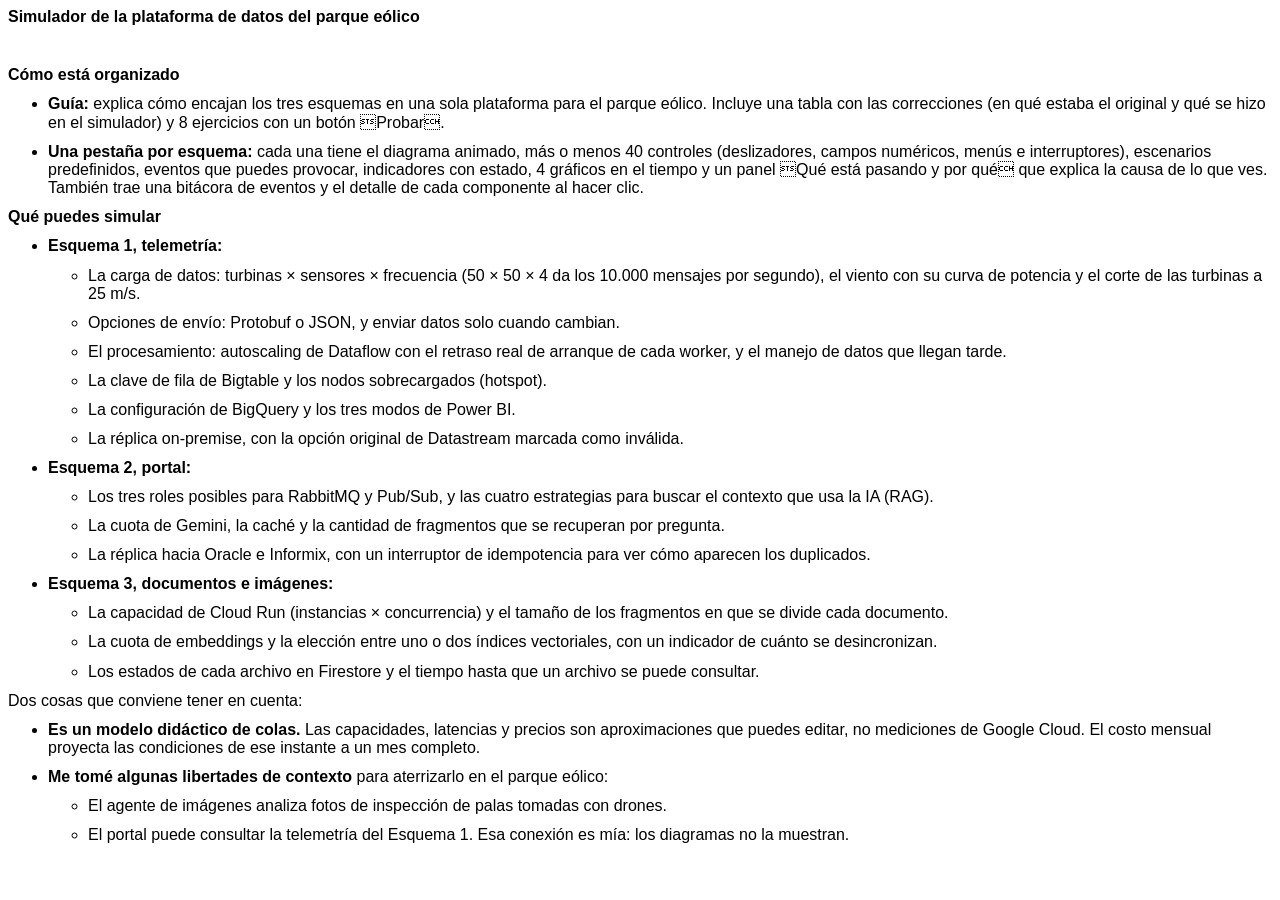
==== commit 5812a10b: "Update guiasimulador.htm" ====
--- a/guiasimulador.htm
+++ b/guiasimulador.htm
@@ -1,4 +1,4 @@
-
+<meta charset="UTF-8">
 <!-- saved from url=(0122)file:///C:/Proyectos/Toren/Fachada-cv-ariel/Simulador%20de%20la%20plataforma%20de%20datos%20del%20parque%20e%C3%B3lico.htm -->
 <html xmlns:v="urn:schemas-microsoft-com:vml" xmlns:o="urn:schemas-microsoft-com:office:office" xmlns:w="urn:schemas-microsoft-com:office:word" xmlns:m="http://schemas.microsoft.com/office/2004/12/omml" xmlns="http://www.w3.org/TR/REC-html40"><head><meta http-equiv="Content-Type" content="text/html; charset=windows-1252">
 
@@ -700,7 +700,7 @@
 	{mso-style-priority:9;
 	mso-style-unhide:no;
 	mso-style-qformat:yes;
-	mso-style-link:"T�tulo 1 Car";
+	mso-style-link:"Título 1 Car";
 	mso-style-next:Normal;
 	margin-top:18.0pt;
 	margin-right:0cm;
@@ -731,7 +731,7 @@
 	{mso-style-noshow:yes;
 	mso-style-priority:9;
 	mso-style-qformat:yes;
-	mso-style-link:"T�tulo 2 Car";
+	mso-style-link:"Título 2 Car";
 	mso-style-next:Normal;
 	margin-top:8.0pt;
 	margin-right:0cm;
@@ -762,7 +762,7 @@
 	{mso-style-noshow:yes;
 	mso-style-priority:9;
 	mso-style-qformat:yes;
-	mso-style-link:"T�tulo 3 Car";
+	mso-style-link:"Título 3 Car";
 	mso-style-next:Normal;
 	margin-top:8.0pt;
 	margin-right:0cm;
@@ -793,7 +793,7 @@
 	{mso-style-noshow:yes;
 	mso-style-priority:9;
 	mso-style-qformat:yes;
-	mso-style-link:"T�tulo 4 Car";
+	mso-style-link:"Título 4 Car";
 	mso-style-next:Normal;
 	margin-top:4.0pt;
 	margin-right:0cm;
@@ -825,7 +825,7 @@
 	{mso-style-noshow:yes;
 	mso-style-priority:9;
 	mso-style-qformat:yes;
-	mso-style-link:"T�tulo 5 Car";
+	mso-style-link:"Título 5 Car";
 	mso-style-next:Normal;
 	margin-top:4.0pt;
 	margin-right:0cm;
@@ -856,7 +856,7 @@
 	{mso-style-noshow:yes;
 	mso-style-priority:9;
 	mso-style-qformat:yes;
-	mso-style-link:"T�tulo 6 Car";
+	mso-style-link:"Título 6 Car";
 	mso-style-next:Normal;
 	margin-top:2.0pt;
 	margin-right:0cm;
@@ -888,7 +888,7 @@
 	{mso-style-noshow:yes;
 	mso-style-priority:9;
 	mso-style-qformat:yes;
-	mso-style-link:"T�tulo 7 Car";
+	mso-style-link:"Título 7 Car";
 	mso-style-next:Normal;
 	margin-top:2.0pt;
 	margin-right:0cm;
@@ -918,7 +918,7 @@
 	{mso-style-noshow:yes;
 	mso-style-priority:9;
 	mso-style-qformat:yes;
-	mso-style-link:"T�tulo 8 Car";
+	mso-style-link:"Título 8 Car";
 	mso-style-next:Normal;
 	margin:0cm;
 	line-height:115%;
@@ -946,7 +946,7 @@
 	{mso-style-noshow:yes;
 	mso-style-priority:9;
 	mso-style-qformat:yes;
-	mso-style-link:"T�tulo 9 Car";
+	mso-style-link:"Título 9 Car";
 	mso-style-next:Normal;
 	margin:0cm;
 	line-height:115%;
@@ -973,7 +973,7 @@
 	{mso-style-priority:10;
 	mso-style-unhide:no;
 	mso-style-qformat:yes;
-	mso-style-link:"T�tulo Car";
+	mso-style-link:"Título Car";
 	mso-style-next:Normal;
 	margin-top:0cm;
 	margin-right:0cm;
@@ -999,7 +999,7 @@
 	{mso-style-priority:10;
 	mso-style-unhide:no;
 	mso-style-qformat:yes;
-	mso-style-link:"T�tulo Car";
+	mso-style-link:"Título Car";
 	mso-style-next:Normal;
 	mso-style-type:export-only;
 	margin:0cm;
@@ -1023,7 +1023,7 @@
 	{mso-style-priority:10;
 	mso-style-unhide:no;
 	mso-style-qformat:yes;
-	mso-style-link:"T�tulo Car";
+	mso-style-link:"Título Car";
 	mso-style-next:Normal;
 	mso-style-type:export-only;
 	margin:0cm;
@@ -1047,7 +1047,7 @@
 	{mso-style-priority:10;
 	mso-style-unhide:no;
 	mso-style-qformat:yes;
-	mso-style-link:"T�tulo Car";
+	mso-style-link:"Título Car";
 	mso-style-next:Normal;
 	mso-style-type:export-only;
 	margin-top:0cm;
@@ -1074,7 +1074,7 @@
 	{mso-style-priority:11;
 	mso-style-unhide:no;
 	mso-style-qformat:yes;
-	mso-style-link:"Subt�tulo Car";
+	mso-style-link:"Subtítulo Car";
 	mso-style-next:Normal;
 	margin-top:0cm;
 	margin-right:0cm;
@@ -1286,11 +1286,11 @@
 	letter-spacing:.25pt;
 	font-weight:bold;}
 span.Ttulo1Car
-	{mso-style-name:"T�tulo 1 Car";
+	{mso-style-name:"Título 1 Car";
 	mso-style-priority:9;
 	mso-style-unhide:no;
 	mso-style-locked:yes;
-	mso-style-link:"T�tulo 1";
+	mso-style-link:"Título 1";
 	mso-ansi-font-size:20.0pt;
 	mso-bidi-font-size:20.0pt;
 	font-family:"Aptos Display",sans-serif;
@@ -1306,12 +1306,12 @@
 	mso-themecolor:accent1;
 	mso-themeshade:191;}
 span.Ttulo2Car
-	{mso-style-name:"T�tulo 2 Car";
+	{mso-style-name:"Título 2 Car";
 	mso-style-noshow:yes;
 	mso-style-priority:9;
 	mso-style-unhide:no;
 	mso-style-locked:yes;
-	mso-style-link:"T�tulo 2";
+	mso-style-link:"Título 2";
 	mso-ansi-font-size:16.0pt;
 	mso-bidi-font-size:16.0pt;
 	font-family:"Aptos Display",sans-serif;
@@ -1327,12 +1327,12 @@
 	mso-themecolor:accent1;
 	mso-themeshade:191;}
 span.Ttulo3Car
-	{mso-style-name:"T�tulo 3 Car";
+	{mso-style-name:"Título 3 Car";
 	mso-style-noshow:yes;
 	mso-style-priority:9;
 	mso-style-unhide:no;
 	mso-style-locked:yes;
-	mso-style-link:"T�tulo 3";
+	mso-style-link:"Título 3";
 	mso-ansi-font-size:14.0pt;
 	mso-bidi-font-size:14.0pt;
 	font-family:"Times New Roman",serif;
@@ -1344,12 +1344,12 @@
 	mso-themecolor:accent1;
 	mso-themeshade:191;}
 span.Ttulo4Car
-	{mso-style-name:"T�tulo 4 Car";
+	{mso-style-name:"Título 4 Car";
 	mso-style-noshow:yes;
 	mso-style-priority:9;
 	mso-style-unhide:no;
 	mso-style-locked:yes;
-	mso-style-link:"T�tulo 4";
+	mso-style-link:"Título 4";
 	font-family:"Times New Roman",serif;
 	mso-fareast-font-family:"Times New Roman";
 	mso-fareast-theme-font:major-fareast;
@@ -1360,12 +1360,12 @@
 	mso-themeshade:191;
 	font-style:italic;}
 span.Ttulo5Car
-	{mso-style-name:"T�tulo 5 Car";
+	{mso-style-name:"Título 5 Car";
 	mso-style-noshow:yes;
 	mso-style-priority:9;
 	mso-style-unhide:no;
 	mso-style-locked:yes;
-	mso-style-link:"T�tulo 5";
+	mso-style-link:"Título 5";
 	font-family:"Times New Roman",serif;
 	mso-fareast-font-family:"Times New Roman";
 	mso-fareast-theme-font:major-fareast;
@@ -1375,12 +1375,12 @@
 	mso-themecolor:accent1;
 	mso-themeshade:191;}
 span.Ttulo6Car
-	{mso-style-name:"T�tulo 6 Car";
+	{mso-style-name:"Título 6 Car";
 	mso-style-noshow:yes;
 	mso-style-priority:9;
 	mso-style-unhide:no;
 	mso-style-locked:yes;
-	mso-style-link:"T�tulo 6";
+	mso-style-link:"Título 6";
 	font-family:"Times New Roman",serif;
 	mso-fareast-font-family:"Times New Roman";
 	mso-fareast-theme-font:major-fareast;
@@ -1391,12 +1391,12 @@
 	mso-themetint:166;
 	font-style:italic;}
 span.Ttulo7Car
-	{mso-style-name:"T�tulo 7 Car";
+	{mso-style-name:"Título 7 Car";
 	mso-style-noshow:yes;
 	mso-style-priority:9;
 	mso-style-unhide:no;
 	mso-style-locked:yes;
-	mso-style-link:"T�tulo 7";
+	mso-style-link:"Título 7";
 	font-family:"Times New Roman",serif;
 	mso-fareast-font-family:"Times New Roman";
 	mso-fareast-theme-font:major-fareast;
@@ -1406,12 +1406,12 @@
 	mso-themecolor:text1;
 	mso-themetint:166;}
 span.Ttulo8Car
-	{mso-style-name:"T�tulo 8 Car";
+	{mso-style-name:"Título 8 Car";
 	mso-style-noshow:yes;
 	mso-style-priority:9;
 	mso-style-unhide:no;
 	mso-style-locked:yes;
-	mso-style-link:"T�tulo 8";
+	mso-style-link:"Título 8";
 	font-family:"Times New Roman",serif;
 	mso-fareast-font-family:"Times New Roman";
 	mso-fareast-theme-font:major-fareast;
@@ -1422,12 +1422,12 @@
 	mso-themetint:216;
 	font-style:italic;}
 span.Ttulo9Car
-	{mso-style-name:"T�tulo 9 Car";
+	{mso-style-name:"Título 9 Car";
 	mso-style-noshow:yes;
 	mso-style-priority:9;
 	mso-style-unhide:no;
 	mso-style-locked:yes;
-	mso-style-link:"T�tulo 9";
+	mso-style-link:"Título 9";
 	font-family:"Times New Roman",serif;
 	mso-fareast-font-family:"Times New Roman";
 	mso-fareast-theme-font:major-fareast;
@@ -1437,11 +1437,11 @@
 	mso-themecolor:text1;
 	mso-themetint:216;}
 span.TtuloCar
-	{mso-style-name:"T�tulo Car";
+	{mso-style-name:"Título Car";
 	mso-style-priority:10;
 	mso-style-unhide:no;
 	mso-style-locked:yes;
-	mso-style-link:T�tulo;
+	mso-style-link:Título;
 	mso-ansi-font-size:28.0pt;
 	mso-bidi-font-size:28.0pt;
 	font-family:"Aptos Display",sans-serif;
@@ -1456,11 +1456,11 @@
 	letter-spacing:-.5pt;
 	mso-font-kerning:14.0pt;}
 span.SubttuloCar
-	{mso-style-name:"Subt�tulo Car";
+	{mso-style-name:"Subtítulo Car";
 	mso-style-priority:11;
 	mso-style-unhide:no;
 	mso-style-locked:yes;
-	mso-style-link:Subt�tulo;
+	mso-style-link:Subtítulo;
 	mso-ansi-font-size:14.0pt;
 	mso-bidi-font-size:14.0pt;
 	font-family:"Times New Roman",serif;
@@ -1794,39 +1794,39 @@
 
 <div class="WordSection1">
 
-<p class="MsoNormal"><b>Simulador de la plataforma de datos del parque e�lico<o:p></o:p></b></p>
+<p class="MsoNormal"><b>Simulador de la plataforma de datos del parque eólico<o:p></o:p></b></p>
 
 <p class="MsoNormal"><b><o:p>&nbsp;</o:p></b></p>
 
-<p class="MsoNormal"><b>C�mo est� organizado</b><o:p></o:p></p>
+<p class="MsoNormal"><b>Cómo está organizado</b><o:p></o:p></p>
 
 <ul style="margin-top:0cm" type="disc">
- <li class="MsoNormal" style="mso-list:l0 level1 lfo1;tab-stops:list 36.0pt"><b>Gu�a:</b>
-     explica c�mo encajan los tres esquemas en una sola plataforma para el
-     parque e�lico. Incluye una tabla con las correcciones (en qu� estaba el
-     original y qu� se hizo en el simulador) y 8 ejercicios con un bot�n
-     �Probar�.<o:p></o:p></li>
+ <li class="MsoNormal" style="mso-list:l0 level1 lfo1;tab-stops:list 36.0pt"><b>Guía:</b>
+     explica cómo encajan los tres esquemas en una sola plataforma para el
+     parque eólico. Incluye una tabla con las correcciones (en qué estaba el
+     original y qué se hizo en el simulador) y 8 ejercicios con un botón
+     Probar.<o:p></o:p></li>
  <li class="MsoNormal" style="mso-list:l0 level1 lfo1;tab-stops:list 36.0pt"><b>Una
-     pesta�a por esquema:</b> cada una tiene el diagrama animado, m�s o menos
-     40 controles (deslizadores, campos num�ricos, men�s e interruptores),
+     pestaña por esquema:</b> cada una tiene el diagrama animado, más o menos
+     40 controles (deslizadores, campos numéricos, menús e interruptores),
      escenarios predefinidos, eventos que puedes provocar, indicadores con
-     estado, 4 gr�ficos en el tiempo y un panel �Qu� est� pasando y por qu�
-     que explica la causa de lo que ves. Tambi�n trae una bit�cora de eventos y
+     estado, 4 gráficos en el tiempo y un panel Qué está pasando y por qué
+     que explica la causa de lo que ves. También trae una bitácora de eventos y
      el detalle de cada componente al hacer clic.<o:p></o:p></li>
 </ul>
 
-<p class="MsoNormal"><b>Qu� puedes simular</b><o:p></o:p></p>
+<p class="MsoNormal"><b>Qué puedes simular</b><o:p></o:p></p>
 
 <ul style="margin-top:0cm" type="disc">
  <li class="MsoNormal" style="mso-list:l2 level1 lfo2;tab-stops:list 36.0pt"><b>Esquema
-     1, telemetr�a:</b> <o:p></o:p></li>
+     1, telemetría:</b> <o:p></o:p></li>
  <ul style="margin-top:0cm" type="circle">
   <li class="MsoNormal" style="mso-list:l2 level2 lfo2;tab-stops:list 72.0pt">La
-      carga de datos: turbinas � sensores � frecuencia (50 � 50 � 4 da los
+      carga de datos: turbinas × sensores × frecuencia (50 × 50 × 4 da los
       10.000 mensajes por segundo), el viento con su curva de potencia y el
       corte de las turbinas a 25 m/s.<o:p></o:p></li>
   <li class="MsoNormal" style="mso-list:l2 level2 lfo2;tab-stops:list 72.0pt">Opciones
-      de env�o: <span class="SpellE">Protobuf</span> o JSON, y enviar datos solo
+      de envío: <span class="SpellE">Protobuf</span> o JSON, y enviar datos solo
       cuando cambian.<o:p></o:p></li>
   <li class="MsoNormal" style="mso-list:l2 level2 lfo2;tab-stops:list 72.0pt">El
       procesamiento: <span class="SpellE">autoscaling</span> de <span class="SpellE">Dataflow</span> con el retraso real de arranque de cada <span class="SpellE">worker</span>, y el manejo de datos que llegan tarde.<o:p></o:p></li>
@@ -1834,10 +1834,10 @@
       clave de fila de <span class="SpellE">Bigtable</span> y los nodos
       sobrecargados (<span class="SpellE">hotspot</span>).<o:p></o:p></li>
   <li class="MsoNormal" style="mso-list:l2 level2 lfo2;tab-stops:list 72.0pt">La
-      configuraci�n de <span class="SpellE">BigQuery</span> y los tres modos de
+      configuración de <span class="SpellE">BigQuery</span> y los tres modos de
       Power BI.<o:p></o:p></li>
   <li class="MsoNormal" style="mso-list:l2 level2 lfo2;tab-stops:list 72.0pt">La
-      r�plica <span class="SpellE">on</span>-premise, con la opci�n original de <span class="SpellE">Datastream</span> marcada como inv�lida.<o:p></o:p></li>
+      réplica <span class="SpellE">on</span>-premise, con la opción original de <span class="SpellE">Datastream</span> marcada como inválida.<o:p></o:p></li>
  </ul>
  <li class="MsoNormal" style="mso-list:l2 level1 lfo2;tab-stops:list 36.0pt"><b>Esquema
      2, portal:</b> <o:p></o:p></li>
@@ -1846,21 +1846,21 @@
       tres roles posibles para <span class="SpellE">RabbitMQ</span> y Pub/Sub, y
       las cuatro estrategias para buscar el contexto que usa la IA (RAG).<o:p></o:p></li>
   <li class="MsoNormal" style="mso-list:l2 level2 lfo2;tab-stops:list 72.0pt">La
-      cuota de Gemini, la cach� y la cantidad de fragmentos que se recuperan
+      cuota de Gemini, la caché y la cantidad de fragmentos que se recuperan
       por pregunta.<o:p></o:p></li>
   <li class="MsoNormal" style="mso-list:l2 level2 lfo2;tab-stops:list 72.0pt">La
-      r�plica hacia Oracle e Informix, con un interruptor de idempotencia para
-      ver c�mo aparecen los duplicados.<o:p></o:p></li>
+      réplica hacia Oracle e Informix, con un interruptor de idempotencia para
+      ver cómo aparecen los duplicados.<o:p></o:p></li>
  </ul>
  <li class="MsoNormal" style="mso-list:l2 level1 lfo2;tab-stops:list 36.0pt"><b>Esquema
-     3, documentos e im�genes:</b> <o:p></o:p></li>
+     3, documentos e imágenes:</b> <o:p></o:p></li>
  <ul style="margin-top:0cm" type="circle">
   <li class="MsoNormal" style="mso-list:l2 level2 lfo2;tab-stops:list 72.0pt">La
-      capacidad de Cloud Run (instancias � concurrencia) y el tama�o de los
+      capacidad de Cloud Run (instancias × concurrencia) y el tamaño de los
       fragmentos en que se divide cada documento.<o:p></o:p></li>
   <li class="MsoNormal" style="mso-list:l2 level2 lfo2;tab-stops:list 72.0pt">La
-      cuota de <span class="SpellE">embeddings</span> y la elecci�n entre uno o
-      dos �ndices vectoriales, con un indicador de cu�nto se desincronizan.<o:p></o:p></li>
+      cuota de <span class="SpellE">embeddings</span> y la elección entre uno o
+      dos índices vectoriales, con un indicador de cuánto se desincronizan.<o:p></o:p></li>
   <li class="MsoNormal" style="mso-list:l2 level2 lfo2;tab-stops:list 72.0pt">Los
       estados de cada archivo en <span class="SpellE">Firestore</span> y el
       tiempo hasta que un archivo se puede consultar.<o:p></o:p></li>
@@ -1871,18 +1871,18 @@
 
 <ul style="margin-top:0cm" type="disc">
  <li class="MsoNormal" style="mso-list:l1 level1 lfo3;tab-stops:list 36.0pt"><b>Es
-     un modelo did�ctico de colas.</b> Las capacidades, latencias y precios son
+     un modelo didáctico de colas.</b> Las capacidades, latencias y precios son
      aproximaciones que puedes editar, no mediciones de Google Cloud. El costo
      mensual proyecta las condiciones de ese instante a un mes completo.<o:p></o:p></li>
  <li class="MsoNormal" style="mso-list:l1 level1 lfo3;tab-stops:list 36.0pt"><b>Me
-     tom� algunas libertades de contexto</b> para aterrizarlo en el parque
-     e�lico: <o:p></o:p></li>
+     tomé algunas libertades de contexto</b> para aterrizarlo en el parque
+     eólico: <o:p></o:p></li>
  <ul style="margin-top:0cm" type="circle">
   <li class="MsoNormal" style="mso-list:l1 level2 lfo3;tab-stops:list 72.0pt">El
-      agente de im�genes analiza fotos de inspecci�n de palas tomadas con
+      agente de imágenes analiza fotos de inspección de palas tomadas con
       drones.<o:p></o:p></li>
   <li class="MsoNormal" style="mso-list:l1 level2 lfo3;tab-stops:list 72.0pt">El
-      portal puede consultar la telemetr�a del Esquema 1. Esa conexi�n es m�a:
+      portal puede consultar la telemetría del Esquema 1. Esa conexión es mía:
       los diagramas no la muestran.<o:p></o:p></li>
  </ul>
 </ul>
@@ -1894,4 +1894,4 @@
 
 
 
-</body></html>+</body></html>
